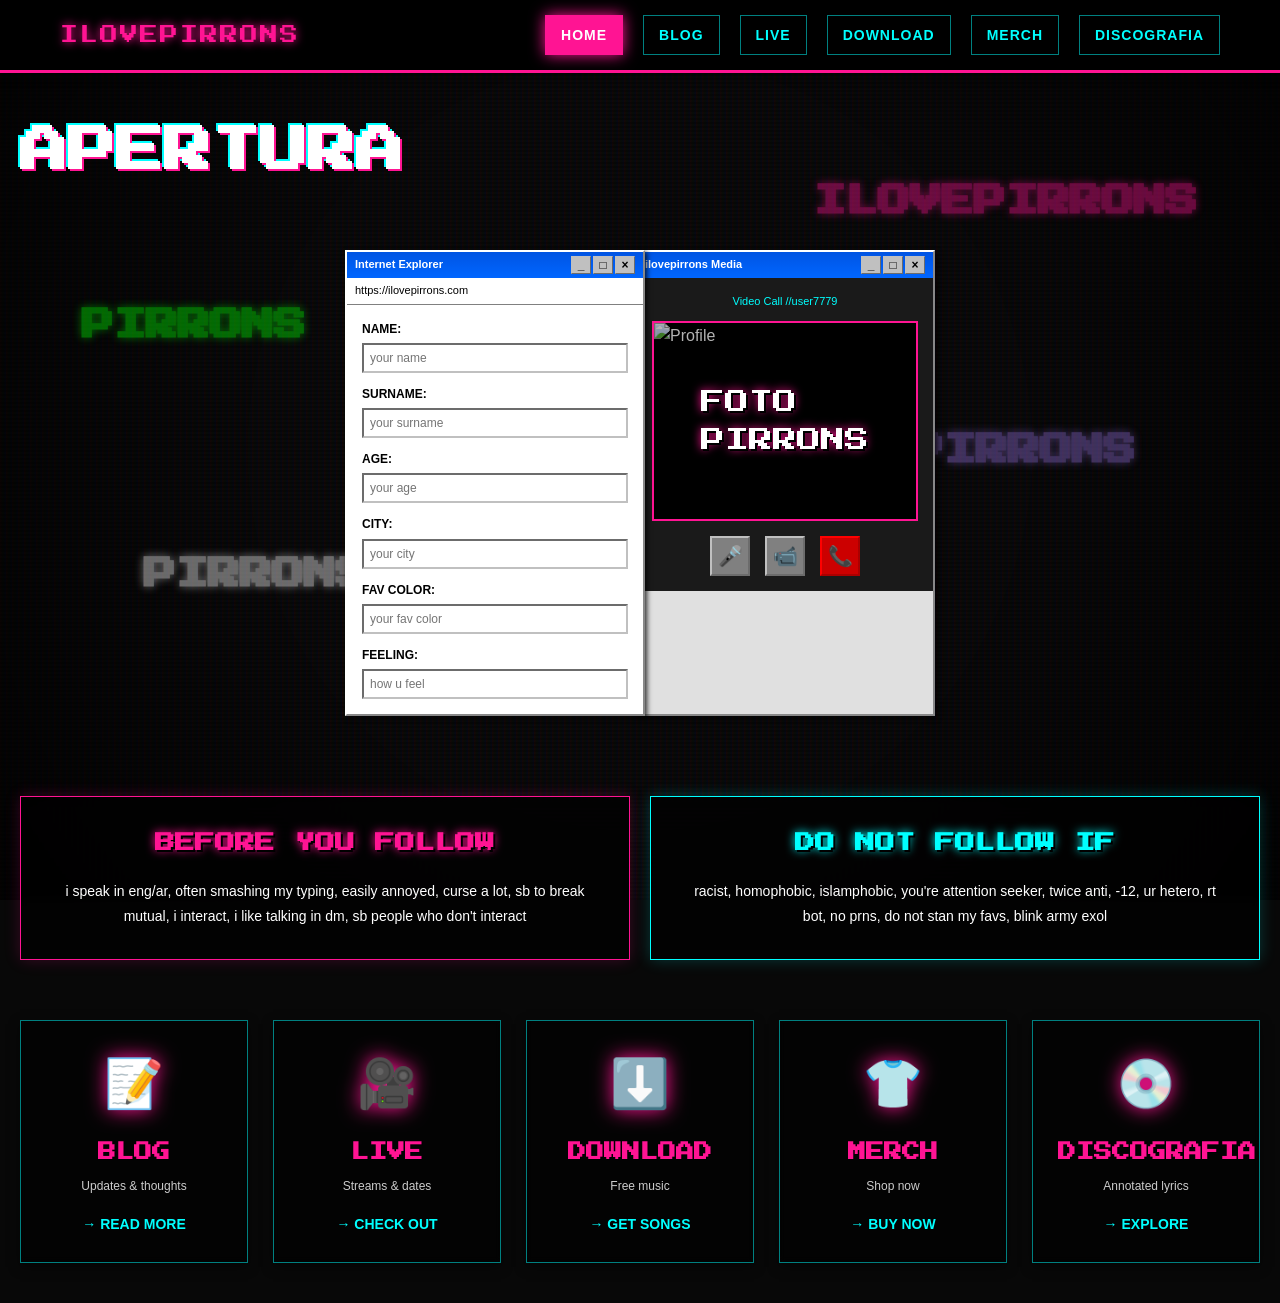
==== index.html @ 8b0a594a "Add files via upload" ====
<!DOCTYPE html>
<html lang="it">
<head>
    <meta charset="UTF-8">
    <meta name="viewport" content="width=device-width, initial-scale=1.0">
    <title>ILOVEPIRRONS - Home</title>
    <link rel="stylesheet" href="styles/global.css">
    <link rel="stylesheet" href="styles/home.css">
</head>
<body>
    <!-- Navigation -->
    <nav class="main-nav">
        <div class="nav-container">
            <a href="index.html" class="nav-logo">ILOVEPIRRONS</a>
            <div class="nav-links">
                <a href="index.html" class="nav-link active">HOME</a>
                <a href="blog.html" class="nav-link">BLOG</a>
                <a href="live.html" class="nav-link">LIVE</a>
                <a href="download.html" class="nav-link">DOWNLOAD</a>
                <a href="merch.html" class="nav-link">MERCH</a>
                <a href="discografia.html" class="nav-link">DISCOGRAFIA</a>
            </div>
        </div>
    </nav>

    <!-- Hero Section -->
    <main class="home-container">
        <section class="hero-section">
            <div class="hero-title">
                <h1 class="glitch-text">APERTURA</h1>
            </div>

            <!-- Windows XP Style Popups -->
            <div class="windows-container">
                <!-- Internet Explorer Window -->
                <div class="xp-window" id="ie-window">
                    <div class="window-titlebar">
                        <span class="window-title">Internet Explorer</span>
                        <div class="window-controls">
                            <button class="window-btn minimize">_</button>
                            <button class="window-btn maximize">□</button>
                            <button class="window-btn close">×</button>
                        </div>
                    </div>
                    <div class="window-addressbar">
                        <span>https://ilovepirrons.com</span>
                    </div>
                    <div class="window-content">
                        <div class="form-fields">
                            <div class="form-field">
                                <label>NAME:</label>
                                <input type="text" placeholder="your name">
                            </div>
                            <div class="form-field">
                                <label>SURNAME:</label>
                                <input type="text" placeholder="your surname">
                            </div>
                            <div class="form-field">
                                <label>AGE:</label>
                                <input type="text" placeholder="your age">
                            </div>
                            <div class="form-field">
                                <label>CITY:</label>
                                <input type="text" placeholder="your city">
                            </div>
                            <div class="form-field">
                                <label>FAV COLOR:</label>
                                <input type="text" placeholder="your fav color">
                            </div>
                            <div class="form-field">
                                <label>FEELING:</label>
                                <input type="text" placeholder="how u feel">
                            </div>
                        </div>
                    </div>
                </div>

                <!-- Video Call Window -->
                <div class="xp-window" id="video-window">
                    <div class="window-titlebar">
                        <span class="window-title">ilovepirrons Media</span>
                        <div class="window-controls">
                            <button class="window-btn minimize">_</button>
                            <button class="window-btn maximize">□</button>
                            <button class="window-btn close">×</button>
                        </div>
                    </div>
                    <div class="window-content video-content">
                        <div class="video-subtitle">Video Call //user7779</div>
                        <div class="video-frame">
                            <img src="assets/common/custom arrow.png" alt="Profile" class="profile-img">
                            <div class="overlay-text">FOTO PIRRONS</div>
                        </div>
                        <div class="video-controls">
                            <button class="video-btn mic">🎤</button>
                            <button class="video-btn camera">📹</button>
                            <button class="video-btn hangup">📞</button>
                        </div>
                    </div>
                </div>
            </div>

            <!-- Scattered Text Elements -->
            <div class="scattered-text">
                <span class="text-element pink">ILOVEPIRRONS</span>
                <span class="text-element green">PIRRONS</span>
                <span class="text-element purple">MS PIRRONS</span>
                <span class="text-element white">PIRRONS</span>
            </div>
        </section>

        <!-- Follow Boxes Section -->
        <section class="follow-section">
            <div class="follow-box before">
                <h2 class="box-title">BEFORE YOU FOLLOW</h2>
                <p class="box-text">i speak in eng/ar, often smashing my typing, easily annoyed, curse a lot, sb to break mutual, i interact, i like talking in dm, sb people who don't interact</p>
            </div>
            <div class="follow-box dont">
                <h2 class="box-title">DO NOT FOLLOW IF</h2>
                <p class="box-text">racist, homophobic, islamphobic, you're attention seeker, twice anti, -12, ur hetero, rt bot, no prns, do not stan my favs, blink army exol</p>
            </div>
        </section>

        <!-- Quick Links Section -->
        <section class="quick-links">
            <div class="link-card">
                <div class="card-icon">📝</div>
                <h3>BLOG</h3>
                <p>Updates & thoughts</p>
                <a href="blog.html" class="card-link">→ READ MORE</a>
            </div>
            <div class="link-card">
                <div class="card-icon">🎥</div>
                <h3>LIVE</h3>
                <p>Streams & dates</p>
                <a href="live.html" class="card-link">→ CHECK OUT</a>
            </div>
            <div class="link-card">
                <div class="card-icon">⬇️</div>
                <h3>DOWNLOAD</h3>
                <p>Free music</p>
                <a href="download.html" class="card-link">→ GET SONGS</a>
            </div>
            <div class="link-card">
                <div class="card-icon">👕</div>
                <h3>MERCH</h3>
                <p>Shop now</p>
                <a href="merch.html" class="card-link">→ BUY NOW</a>
            </div>
            <div class="link-card">
                <div class="card-icon">💿</div>
                <h3>DISCOGRAFIA</h3>
                <p>Annotated lyrics</p>
                <a href="discografia.html" class="card-link">→ EXPLORE</a>
            </div>
        </section>
    </main>

    <!-- Global App Shell Scripts -->
    <script src="js/router.js"></script>
    <script src="js/windows.js"></script>
    
    <!-- Data Source (CORS-proof) -->
    <script src="js/data_discografia.js"></script>
    
    <!-- Page Logic (Preloaded for SPA) -->
    <script src="js/blog.js"></script>
    <script src="js/live.js"></script>
    <script src="js/download.js"></script>
    <script src="js/merch.js"></script>
    <script src="js/discografia.js"></script>
</body>
</html>
---- styles/global.css ----
/* ============================================
   Y2K / EARLY INTERNET GLOBAL STYLES
   ============================================ */

@import url('https://fonts.googleapis.com/css2?family=Press+Start+2P&family=VT323&display=swap');

:root {
    /* Y2K Color Palette */
    --pink: #ff00ff;
    --hot-pink: #ff1493;
    --light-blue: #00ffff;
    --teal: #008080;
    --black: #000000;
    --white: #ffffff;
    --purple: #9370db;
    --green: #00ff00;
    --yellow: #ffff00;
    
    /* Typography */
    --font-pixel: 'Press Start 2P', monospace;
    --font-bitmap: 'VT323', monospace;
    --font-sans: 'Arial', sans-serif;
}

* {
    margin: 0;
    padding: 0;
    box-sizing: border-box;
}

body {
    font-family: var(--font-sans);
    background: #080808;
    color: var(--white);
    line-height: 1.6;
    overflow-x: hidden;
}

/* CRT Scanline and Dark Vignette Effect */
body::before {
    content: '';
    position: fixed;
    top: 0;
    left: 0;
    width: 100%;
    height: 100%;
    background: 
        linear-gradient(rgba(18, 16, 16, 0) 50%, rgba(0, 0, 0, 0.25) 50%), 
        linear-gradient(90deg, rgba(255, 0, 0, 0.06), rgba(0, 255, 0, 0.02), rgba(0, 0, 255, 0.06));
    background-size: 100% 4px, 6px 100%;
    z-index: -1;
    pointer-events: none;
    will-change: transform;
}
body::after {
    content: '';
    position: fixed;
    top: 0;
    left: 0;
    width: 100vw;
    height: 100vh;
    background: radial-gradient(circle, transparent 50%, #000 120%);
    pointer-events: none;
    z-index: -1;
}

/* Navigation */
.main-nav {
    background: var(--black);
    border-bottom: 3px solid var(--hot-pink);
    padding: 15px 0;
    position: sticky;
    top: 0;
    z-index: 1000;
    box-shadow: 0 4px 8px rgba(0, 0, 0, 0.5);
}

.nav-container {
    max-width: 1200px;
    margin: 0 auto;
    display: flex;
    justify-content: space-between;
    align-items: center;
    padding: 0 20px;
}

.nav-logo {
    font-family: var(--font-pixel);
    font-size: 18px;
    color: var(--hot-pink);
    text-decoration: none;
    text-shadow: 
        0 0 10px var(--hot-pink),
        2px 2px 0 var(--black);
    letter-spacing: 2px;
}

.nav-links {
    display: flex;
    gap: 20px;
    flex-wrap: wrap;
}

.nav-link {
    color: var(--light-blue);
    text-decoration: none;
    font-weight: bold;
    font-size: 14px;
    padding: 8px 15px;
    border: 1px solid var(--teal);
    background: rgba(0, 0, 0, 0.5);
    transition: all 0.2s;
    text-transform: uppercase;
    letter-spacing: 1px;
}

.nav-link:hover {
    background: rgba(0, 255, 255, 0.1);
    color: var(--white);
    box-shadow: 
        0 0 10px rgba(0, 255, 255, 0.3),
        inset 0 0 5px rgba(0, 255, 255, 0.2);
    border-color: var(--light-blue);
    position: relative;
    z-index: 10;
}

.nav-link.active {
    background: var(--hot-pink);
    color: var(--white);
    border-color: var(--hot-pink);
    box-shadow: 0 0 15px var(--hot-pink);
}

/* Glitch Text Effect */
.glitch-text {
    font-family: var(--font-pixel);
    font-size: 48px;
    color: var(--white);
    text-shadow: 
        2px 2px 0 var(--hot-pink),
        -2px -2px 0 var(--light-blue);
    position: relative;
    transition: all 0.3s;
}

.glitch-text:hover {
    animation: glitch 0.3s infinite;
}

@keyframes glitch {
    0%, 100% {
        transform: translate(0);
        text-shadow: 3px 3px 0 var(--black), 0 0 20px var(--hot-pink), 0 0 40px var(--hot-pink);
    }
    20% {
        transform: translate(-3px, 3px);
        text-shadow: -3px -3px 0 var(--light-blue), 0 0 20px var(--light-blue);
        color: var(--white);
    }
    40% {
        transform: translate(-3px, -3px);
        text-shadow: 3px -3px 0 var(--green), 0 0 20px var(--green);
        color: var(--hot-pink);
    }
    60% {
        transform: translate(3px, 3px);
        text-shadow: -3px 3px 0 var(--yellow), 0 0 20px var(--yellow);
        color: var(--light-blue);
    }
    80% {
        transform: translate(3px, -3px);
        text-shadow: 3px 3px 0 var(--hot-pink), 0 0 20px var(--purple);
        color: var(--white);
    }
}

/* Windows XP Style */
.xp-window {
    background: #e0e0e0;
    border: 2px solid #ffffff;
    border-right-color: #888888;
    border-bottom-color: #888888;
    box-shadow: 2px 2px 5px rgba(0, 0, 0, 0.8);
    margin: 20px;
    min-width: 300px;
    position: relative;
}

.window-titlebar {
    background: linear-gradient(to bottom, #0054e3, #0066ff);
    color: var(--white);
    padding: 4px 8px;
    display: flex;
    justify-content: space-between;
    align-items: center;
    font-size: 11px;
    font-weight: bold;
    cursor: move;
}

.window-title {
    flex: 1;
}

.window-controls {
    display: flex;
    gap: 2px;
}

.window-btn {
    width: 20px;
    height: 18px;
    border: 1px outset #c0c0c0;
    background: #c0c0c0;
    cursor: pointer;
    font-size: 12px;
    font-weight: bold;
    color: var(--black);
    display: flex;
    align-items: center;
    justify-content: center;
}

.window-btn:active {
    border: 1px inset #c0c0c0;
}

.window-addressbar {
    background: var(--white);
    padding: 4px 8px;
    border-bottom: 1px solid #808080;
    font-size: 11px;
    color: var(--black);
}

.window-content {
    background: var(--white);
    padding: 15px;
    color: var(--black);
    min-height: 200px;
}

/* Buttons - Sleek Y2K Style */
.btn-y2k {
    background: transparent;
    border: 1px solid var(--hot-pink);
    color: var(--white);
    padding: 10px 20px;
    font-weight: bold;
    cursor: pointer;
    text-transform: uppercase;
    box-shadow: inset 0 0 10px rgba(255, 20, 147, 0.2);
    transition: all 0.2s;
}

.btn-y2k:hover {
    background: rgba(255, 20, 147, 0.15);
    box-shadow: 0 0 10px rgba(255, 20, 147, 0.4), inset 0 0 15px rgba(255, 20, 147, 0.3);
}

.btn-y2k:active {
    box-shadow: inset 0 2px 10px rgba(0, 0, 0, 0.8);
}

/* Scrollbar Y2K Style */
::-webkit-scrollbar {
    width: 16px;
}

::-webkit-scrollbar-track {
    background: var(--black);
    border: 2px solid var(--hot-pink);
}

::-webkit-scrollbar-thumb {
    background: linear-gradient(to bottom, var(--hot-pink), var(--purple));
    border: 2px outset var(--hot-pink);
}

::-webkit-scrollbar-thumb:hover {
    background: linear-gradient(to bottom, var(--light-blue), var(--hot-pink));
}

/* SPA Router Transitions */
.router-loading-overlay {
    position: fixed;
    top: 0;
    left: 0;
    width: 100%;
    height: 100%;
    background: #000;
    z-index: 10000;
    display: flex;
    align-items: center;
    justify-content: center;
    opacity: 0;
    pointer-events: none;
    transition: opacity 0.2s ease-in-out;
}

.router-loading-overlay.active {
    opacity: 1;
    pointer-events: all;
    animation: crt-power-on 0.4s forwards;
}

.router-loading-overlay.closing {
    animation: crt-power-off 0.4s forwards;
}

@keyframes crt-power-on {
    0% { transform: scaleY(0.005) scaleX(0); background: #fff; }
    50% { transform: scaleY(0.005) scaleX(1); background: #fff; }
    100% { transform: scaleY(1) scaleX(1); background: #000; }
}

@keyframes crt-power-off {
    0% { transform: scaleY(1) scaleX(1); background: #000; }
    50% { transform: scaleY(0.005) scaleX(1); background: #fff; }
    100% { transform: scaleY(0.005) scaleX(0); background: #fff; }
}

.loading-content {
    text-align: center;
    font-family: var(--font-pixel);
    color: var(--light-blue);
    text-shadow: 0 0 10px var(--light-blue);
}

.loading-bar-mini {
    width: 200px;
    height: 10px;
    border: 1px solid var(--light-blue);
    margin-top: 20px;
    padding: 2px;
}

.loading-bar-fill-mini {
    height: 100%;
    background: var(--light-blue);
    width: 0%;
    animation: loading-fill 0.4s linear forwards;
}

@keyframes loading-fill {
    to { width: 100%; }
}

main {
    transition: filter 0.3s ease, transform 0.3s ease, opacity 0.3s ease;
}

main.loading {
    filter: blur(10px) brightness(2);
    transform: scale(0.95);
    opacity: 0;
}

/* Responsive */
@media (max-width: 768px) {
    .nav-container {
        flex-direction: column;
        gap: 15px;
        padding: 0 10px;
    }
    
    .nav-links {
        justify-content: center;
        gap: 8px;
        width: 100%;
    }

    .nav-link {
        font-size: 12px;
        padding: 6px 10px;
        flex: 1 1 auto;
        text-align: center;
    }
    
    .glitch-text {
        font-size: clamp(24px, 8vw, 48px);
    }

    .xp-window {
        min-width: unset;
        width: 95vw;
        max-width: 100%;
        margin: 10px auto;
        box-sizing: border-box;
    }
}

@media (max-width: 480px) {
    .nav-links {
        display: grid;
        grid-template-columns: repeat(3, 1fr);
        gap: 5px;
    }
    .nav-link {
        font-size: 10px;
        padding: 5px;
    }
}
---- styles/home.css ----
/* ============================================
   HOME PAGE SPECIFIC STYLES
   ============================================ */

.home-container {
    max-width: 1400px;
    margin: 0 auto;
    padding: 40px 20px;
}

/* Hero Section */
.hero-section {
    position: relative;
    min-height: 500px;
    margin-bottom: 60px;
}

.hero-title {
    text-align: left;
    margin-bottom: 40px;
}

/* Windows Container */
.windows-container {
    display: flex;
    flex-wrap: wrap;
    gap: 20px;
    justify-content: center;
    position: relative;
    z-index: 10;
}

#ie-window {
    z-index: 2;
}

#video-window {
    z-index: 1;
    margin-left: -50px;
}

/* Form Fields */
.form-fields {
    display: flex;
    flex-direction: column;
    gap: 12px;
}

.form-field {
    display: flex;
    flex-direction: column;
    gap: 4px;
}

.form-field label {
    font-weight: bold;
    font-size: 12px;
    color: var(--black);
    text-transform: uppercase;
}

.form-field input {
    padding: 6px;
    border: 2px inset #c0c0c0;
    background: var(--white);
    font-family: var(--font-sans);
    font-size: 12px;
}

.form-field input:focus {
    outline: 2px solid var(--hot-pink);
    border-color: var(--hot-pink);
}

/* Video Window */
.video-content {
    background: #1a1a1a;
    color: var(--white);
}

.video-subtitle {
    font-size: 11px;
    color: var(--light-blue);
    margin-bottom: 10px;
    text-align: center;
}

.video-frame {
    position: relative;
    width: 100%;
    height: 200px;
    background: var(--black);
    border: 2px solid var(--hot-pink);
    display: flex;
    align-items: center;
    justify-content: center;
    margin-bottom: 15px;
    overflow: hidden;
}

.profile-img {
    width: 100%;
    height: 100%;
    object-fit: cover;
    opacity: 0.7;
}

.overlay-text {
    position: absolute;
    top: 50%;
    left: 50%;
    transform: translate(-50%, -50%);
    font-family: var(--font-pixel);
    font-size: 24px;
    color: var(--white);
    text-shadow: 
        2px 2px 0 var(--black),
        0 0 10px var(--hot-pink);
    z-index: 2;
}

.video-controls {
    display: flex;
    justify-content: center;
    gap: 15px;
}

.video-btn {
    width: 40px;
    height: 40px;
    border: 2px outset #c0c0c0;
    background: #808080;
    cursor: pointer;
    font-size: 20px;
    display: flex;
    align-items: center;
    justify-content: center;
    transition: all 0.2s;
}

.video-btn:hover {
    background: #a0a0a0;
    border-color: var(--light-blue);
}

.video-btn.hangup {
    background: #cc0000;
    border-color: #ff0000;
}

.video-btn.hangup:hover {
    background: #ff0000;
}

/* Scattered Text */
.scattered-text {
    position: absolute;
    width: 100%;
    height: 100%;
    top: 0;
    left: 0;
    pointer-events: none;
    z-index: 1;
}

.text-element {
    position: absolute;
    font-family: var(--font-pixel);
    font-size: 32px;
    font-weight: bold;
    color: transparent;
    -webkit-text-stroke: 1px currentColor;
    opacity: 0.4;
    filter: drop-shadow(0 0 5px currentColor);
    animation: float 5s ease-in-out infinite;
}

.text-element.pink {
    color: var(--hot-pink);
    top: 10%;
    right: 5%;
    animation-delay: 0s;
}

.text-element.green {
    color: var(--green);
    top: 30%;
    left: 5%;
    animation-delay: 0.5s;
}

.text-element.purple {
    color: var(--purple);
    top: 50%;
    right: 10%;
    animation-delay: 1s;
}

.text-element.white {
    color: var(--white);
    top: 70%;
    left: 10%;
    animation-delay: 1.5s;
}

@keyframes float {
    0%, 100% {
        transform: translateY(0) rotate(0deg) scale(1);
    }
    33% {
        transform: translateY(-30px) rotate(15deg) scale(1.1);
    }
    66% {
        transform: translateY(20px) rotate(-10deg) scale(0.9);
    }
}

/* Follow Section */
.follow-section {
    display: grid;
    grid-template-columns: 1fr 1fr;
    gap: 20px;
    margin: 60px 0;
}

.follow-box {
    background: rgba(0, 0, 0, 0.7);
    border: 1px solid var(--hot-pink);
    padding: 30px;
    box-shadow: 0 0 15px rgba(255, 20, 147, 0.2);
    backdrop-filter: blur(5px);
}

.box-title {
    font-family: var(--font-pixel);
    font-size: 20px;
    color: var(--hot-pink);
    margin-bottom: 20px;
    text-shadow: 
        2px 2px 0 var(--black),
        0 0 10px var(--hot-pink);
    text-align: center;
}

.box-text {
    font-size: 14px;
    line-height: 1.8;
    color: var(--white);
    text-align: center;
}

.follow-box.dont {
    border-color: var(--light-blue);
    box-shadow: 0 0 15px rgba(0, 255, 255, 0.2);
}

.follow-box.dont .box-title {
    color: var(--light-blue);
    text-shadow: 
        2px 2px 0 var(--black),
        0 0 10px var(--light-blue);
}

/* Quick Links */
.quick-links {
    display: grid;
    grid-template-columns: repeat(auto-fit, minmax(200px, 1fr));
    gap: 25px;
    margin-top: 60px;
}

.link-card {
    background: rgba(0, 0, 0, 0.6);
    border: 1px solid var(--teal);
    padding: 25px;
    text-align: center;
    transition: all 0.3s;
    box-shadow: 0 4px 10px rgba(0, 0, 0, 0.5);
    backdrop-filter: blur(3px);
}

.link-card:hover {
    transform: translateY(-5px);
    border-color: var(--light-blue);
    box-shadow: 
        0 0 25px var(--light-blue),
        4px 4px 12px rgba(0, 0, 0, 0.5),
        inset 0 0 20px rgba(0, 255, 255, 0.2);
}

.card-icon {
    font-size: 48px;
    margin-bottom: 15px;
    filter: drop-shadow(0 0 10px var(--hot-pink));
}

.link-card h3 {
    font-family: var(--font-pixel);
    font-size: 18px;
    color: var(--hot-pink);
    margin-bottom: 10px;
    text-shadow: 1px 1px 0 var(--black);
}

.link-card p {
    font-size: 12px;
    color: var(--white);
    margin-bottom: 15px;
    opacity: 0.8;
}

.card-link {
    display: inline-block;
    color: var(--light-blue);
    text-decoration: none;
    font-weight: bold;
    font-size: 14px;
    text-transform: uppercase;
    transition: all 0.2s;
}

.card-link:hover {
    color: var(--hot-pink);
    text-shadow: 0 0 10px var(--hot-pink);
    transform: translateX(5px);
}

/* Responsive */
@media (max-width: 768px) {
    .home-container {
        padding: 20px 10px;
        max-width: 100vw;
    }
    
    .follow-section {
        grid-template-columns: 1fr;
        gap: 15px;
    }
    
    #video-window {
        margin-left: 0;
        margin-top: 20px;
    }
    
    .windows-container {
        flex-direction: column;
        align-items: center;
        width: 100%;
        margin: 0;
    }
    
    .quick-links {
        grid-template-columns: 1fr;
        gap: 15px;
    }
    
    /* Riduce/abbassa l'opacità dei testi sparsi per evitare che blocchino la lettura */
    .scattered-text {
        opacity: 0.15;
    }
    
    .text-element {
        font-size: clamp(12px, 4vw, 20px);
    }
    
    .text-element.pink { top: 5%; right: 2%; }
    .text-element.green { top: 25%; left: 2%; }
    .text-element.purple { top: 80%; right: 5%; }
    .text-element.white { display: none; } /* Nasconde uno per ridurre il casino */
}
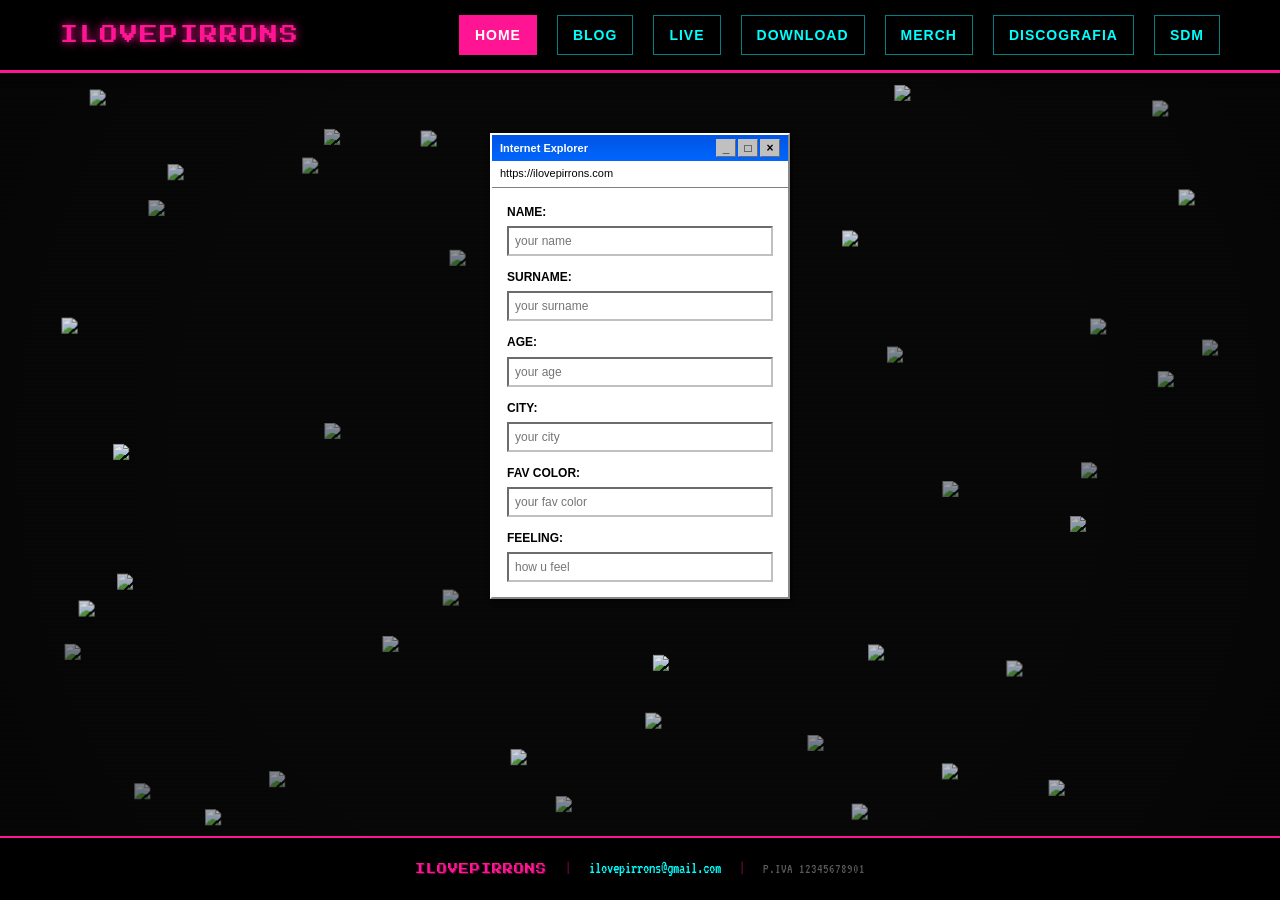
==== commit 832c8539: "release: sito completo con gioco, discografia, live, merch, blog" ====
--- a/index.html
+++ b/index.html
@@ -19,21 +19,27 @@
                 <a href="download.html" class="nav-link">DOWNLOAD</a>
                 <a href="merch.html" class="nav-link">MERCH</a>
                 <a href="discografia.html" class="nav-link">DISCOGRAFIA</a>
+                <a href="gioco.html" class="nav-link" data-no-router>SDM</a>
             </div>
         </div>
     </nav>
 
     <!-- Hero Section -->
     <main class="home-container">
+
+        <!-- ONDE.mp4: sfondo fisso a tutta pagina -->
+        <div class="home-fullbg">
+            <video autoplay loop muted playsinline>
+                <source src="visual%20sito/ONDE.mp4" type="video/mp4">
+            </video>
+        </div>
+
         <section class="hero-section">
-            <div class="hero-title">
-                <h1 class="glitch-text">APERTURA</h1>
-            </div>
-
             <!-- Windows XP Style Popups -->
             <div class="windows-container">
                 <!-- Internet Explorer Window -->
                 <div class="xp-window" id="ie-window">
+                    <img src="visual%20sito/CRUXXX.gif" class="ie-cruxxx" alt="" draggable="false">
                     <div class="window-titlebar">
                         <span class="window-title">Internet Explorer</span>
                         <div class="window-controls">
@@ -75,29 +81,6 @@
                     </div>
                 </div>
 
-                <!-- Video Call Window -->
-                <div class="xp-window" id="video-window">
-                    <div class="window-titlebar">
-                        <span class="window-title">ilovepirrons Media</span>
-                        <div class="window-controls">
-                            <button class="window-btn minimize">_</button>
-                            <button class="window-btn maximize">□</button>
-                            <button class="window-btn close">×</button>
-                        </div>
-                    </div>
-                    <div class="window-content video-content">
-                        <div class="video-subtitle">Video Call //user7779</div>
-                        <div class="video-frame">
-                            <img src="assets/common/custom arrow.png" alt="Profile" class="profile-img">
-                            <div class="overlay-text">FOTO PIRRONS</div>
-                        </div>
-                        <div class="video-controls">
-                            <button class="video-btn mic">🎤</button>
-                            <button class="video-btn camera">📹</button>
-                            <button class="video-btn hangup">📞</button>
-                        </div>
-                    </div>
-                </div>
             </div>
 
             <!-- Scattered Text Elements -->
@@ -109,56 +92,23 @@
             </div>
         </section>
 
-        <!-- Follow Boxes Section -->
-        <section class="follow-section">
-            <div class="follow-box before">
-                <h2 class="box-title">BEFORE YOU FOLLOW</h2>
-                <p class="box-text">i speak in eng/ar, often smashing my typing, easily annoyed, curse a lot, sb to break mutual, i interact, i like talking in dm, sb people who don't interact</p>
-            </div>
-            <div class="follow-box dont">
-                <h2 class="box-title">DO NOT FOLLOW IF</h2>
-                <p class="box-text">racist, homophobic, islamphobic, you're attention seeker, twice anti, -12, ur hetero, rt bot, no prns, do not stan my favs, blink army exol</p>
-            </div>
-        </section>
+    </main>
 
-        <!-- Quick Links Section -->
-        <section class="quick-links">
-            <div class="link-card">
-                <div class="card-icon">📝</div>
-                <h3>BLOG</h3>
-                <p>Updates & thoughts</p>
-                <a href="blog.html" class="card-link">→ READ MORE</a>
-            </div>
-            <div class="link-card">
-                <div class="card-icon">🎥</div>
-                <h3>LIVE</h3>
-                <p>Streams & dates</p>
-                <a href="live.html" class="card-link">→ CHECK OUT</a>
-            </div>
-            <div class="link-card">
-                <div class="card-icon">⬇️</div>
-                <h3>DOWNLOAD</h3>
-                <p>Free music</p>
-                <a href="download.html" class="card-link">→ GET SONGS</a>
-            </div>
-            <div class="link-card">
-                <div class="card-icon">👕</div>
-                <h3>MERCH</h3>
-                <p>Shop now</p>
-                <a href="merch.html" class="card-link">→ BUY NOW</a>
-            </div>
-            <div class="link-card">
-                <div class="card-icon">💿</div>
-                <h3>DISCOGRAFIA</h3>
-                <p>Annotated lyrics</p>
-                <a href="discografia.html" class="card-link">→ EXPLORE</a>
-            </div>
-        </section>
-    </main>
+    <footer class="site-footer">
+        <div class="footer-inner">
+            <span class="footer-logo">ILOVEPIRRONS</span>
+            <span class="footer-sep">|</span>
+            <a href="mailto:ilovepirrons@gmail.com" class="footer-link">ilovepirrons@gmail.com</a>
+            <span class="footer-sep">|</span>
+            <span class="footer-piva">P.IVA 12345678901</span>
+        </div>
+    </footer>
 
     <!-- Global App Shell Scripts -->
     <script src="js/router.js"></script>
     <script src="js/windows.js"></script>
+    <script src="js/polpolpo.js"></script>
+    <script src="js/cruxxx.js"></script>
     
     <!-- Data Source (CORS-proof) -->
     <script src="js/data_discografia.js"></script>
--- a/styles/global.css
+++ b/styles/global.css
@@ -34,9 +34,16 @@
     color: var(--white);
     line-height: 1.6;
     overflow-x: hidden;
-}
-
-/* CRT Scanline and Dark Vignette Effect */
+    display: flex;
+    flex-direction: column;
+    min-height: 100vh;
+}
+
+body > main {
+    flex: 1;
+}
+
+/* CRT Scanline — tonato giù per non schiacciare il testo */
 body::before {
     content: '';
     position: fixed;
@@ -44,14 +51,12 @@
     left: 0;
     width: 100%;
     height: 100%;
-    background: 
-        linear-gradient(rgba(18, 16, 16, 0) 50%, rgba(0, 0, 0, 0.25) 50%), 
-        linear-gradient(90deg, rgba(255, 0, 0, 0.06), rgba(0, 255, 0, 0.02), rgba(0, 0, 255, 0.06));
-    background-size: 100% 4px, 6px 100%;
+    background: linear-gradient(rgba(0,0,0,0) 50%, rgba(0,0,0,0.10) 50%);
+    background-size: 100% 4px;
     z-index: -1;
     pointer-events: none;
-    will-change: transform;
-}
+}
+/* Vignette leggera */
 body::after {
     content: '';
     position: fixed;
@@ -59,7 +64,7 @@
     left: 0;
     width: 100vw;
     height: 100vh;
-    background: radial-gradient(circle, transparent 50%, #000 120%);
+    background: radial-gradient(circle, transparent 60%, rgba(0,0,0,0.45) 130%);
     pointer-events: none;
     z-index: -1;
 }
@@ -71,7 +76,7 @@
     padding: 15px 0;
     position: sticky;
     top: 0;
-    z-index: 1000;
+    z-index: 10002;
     box-shadow: 0 4px 8px rgba(0, 0, 0, 0.5);
 }
 
@@ -117,19 +122,13 @@
 .nav-link:hover {
     background: rgba(0, 255, 255, 0.1);
     color: var(--white);
-    box-shadow: 
-        0 0 10px rgba(0, 255, 255, 0.3),
-        inset 0 0 5px rgba(0, 255, 255, 0.2);
     border-color: var(--light-blue);
-    position: relative;
-    z-index: 10;
 }
 
 .nav-link.active {
     background: var(--hot-pink);
     color: var(--white);
     border-color: var(--hot-pink);
-    box-shadow: 0 0 15px var(--hot-pink);
 }
 
 /* Glitch Text Effect */
@@ -137,42 +136,20 @@
     font-family: var(--font-pixel);
     font-size: 48px;
     color: var(--white);
-    text-shadow: 
-        2px 2px 0 var(--hot-pink),
-        -2px -2px 0 var(--light-blue);
+    text-shadow: 2px 2px 0 var(--hot-pink);
     position: relative;
-    transition: all 0.3s;
 }
 
 .glitch-text:hover {
-    animation: glitch 0.3s infinite;
+    animation: glitch 0.4s steps(1) infinite;
 }
 
 @keyframes glitch {
-    0%, 100% {
-        transform: translate(0);
-        text-shadow: 3px 3px 0 var(--black), 0 0 20px var(--hot-pink), 0 0 40px var(--hot-pink);
-    }
-    20% {
-        transform: translate(-3px, 3px);
-        text-shadow: -3px -3px 0 var(--light-blue), 0 0 20px var(--light-blue);
-        color: var(--white);
-    }
-    40% {
-        transform: translate(-3px, -3px);
-        text-shadow: 3px -3px 0 var(--green), 0 0 20px var(--green);
-        color: var(--hot-pink);
-    }
-    60% {
-        transform: translate(3px, 3px);
-        text-shadow: -3px 3px 0 var(--yellow), 0 0 20px var(--yellow);
-        color: var(--light-blue);
-    }
-    80% {
-        transform: translate(3px, -3px);
-        text-shadow: 3px 3px 0 var(--hot-pink), 0 0 20px var(--purple);
-        color: var(--white);
-    }
+    0%   { transform: translate(0);          text-shadow: 2px 2px 0 var(--hot-pink); }
+    25%  { transform: translate(-2px, 1px);  text-shadow: 2px 2px 0 var(--light-blue); color: var(--hot-pink); }
+    50%  { transform: translate(2px, -1px);  text-shadow: -2px 2px 0 var(--green); }
+    75%  { transform: translate(-1px, 2px);  text-shadow: 2px -2px 0 var(--purple); color: var(--light-blue); }
+    100% { transform: translate(0);          text-shadow: 2px 2px 0 var(--hot-pink); color: var(--white); }
 }
 
 /* Windows XP Style */
@@ -287,8 +264,8 @@
     position: fixed;
     top: 0;
     left: 0;
-    width: 100%;
-    height: 100%;
+    width: 100vw;
+    height: 100vh;
     background: #000;
     z-index: 10000;
     display: flex;
@@ -296,58 +273,40 @@
     justify-content: center;
     opacity: 0;
     pointer-events: none;
-    transition: opacity 0.2s ease-in-out;
+    transition: opacity 0.35s ease-in-out;
 }
 
 .router-loading-overlay.active {
     opacity: 1;
     pointer-events: all;
-    animation: crt-power-on 0.4s forwards;
 }
 
 .router-loading-overlay.closing {
-    animation: crt-power-off 0.4s forwards;
-}
-
-@keyframes crt-power-on {
-    0% { transform: scaleY(0.005) scaleX(0); background: #fff; }
-    50% { transform: scaleY(0.005) scaleX(1); background: #fff; }
-    100% { transform: scaleY(1) scaleX(1); background: #000; }
-}
-
-@keyframes crt-power-off {
-    0% { transform: scaleY(1) scaleX(1); background: #000; }
-    50% { transform: scaleY(0.005) scaleX(1); background: #fff; }
-    100% { transform: scaleY(0.005) scaleX(0); background: #fff; }
+    opacity: 0;
 }
 
 .loading-content {
-    text-align: center;
-    font-family: var(--font-pixel);
-    color: var(--light-blue);
-    text-shadow: 0 0 10px var(--light-blue);
-}
-
-.loading-bar-mini {
-    width: 200px;
-    height: 10px;
-    border: 1px solid var(--light-blue);
-    margin-top: 20px;
-    padding: 2px;
-}
-
-.loading-bar-fill-mini {
-    height: 100%;
-    background: var(--light-blue);
-    width: 0%;
-    animation: loading-fill 0.4s linear forwards;
-}
-
-@keyframes loading-fill {
-    to { width: 100%; }
+    width: 100vw;
+    height: 100vh;
+    display: flex;
+    align-items: center;
+    justify-content: center;
+    overflow: hidden;
+}
+
+.loading-explosion-gif {
+    width: auto;
+    height: auto;
+    max-width: 100%;
+    max-height: 100%;
+    object-fit: contain;
+    pointer-events: none;
+    user-select: none;
 }
 
 main {
+    position: relative;
+    z-index: 10;            /* sopra polpo e farfalle (z-index 2) */
     transition: filter 0.3s ease, transform 0.3s ease, opacity 0.3s ease;
 }
 
@@ -357,29 +316,97 @@
     opacity: 0;
 }
 
+/* Hamburger Button */
+.nav-hamburger {
+    display: none;
+    flex-direction: column;
+    justify-content: center;
+    gap: 5px;
+    background: transparent;
+    border: 1px solid var(--hot-pink);
+    padding: 8px 10px;
+    cursor: pointer;
+    box-shadow: inset 0 0 8px rgba(255, 20, 147, 0.15);
+    transition: all 0.2s;
+}
+
+.nav-hamburger:hover {
+    background: rgba(255, 20, 147, 0.15);
+    box-shadow: 0 0 10px rgba(255, 20, 147, 0.4);
+}
+
+.nav-hamburger span {
+    display: block;
+    width: 22px;
+    height: 2px;
+    background: var(--hot-pink);
+    transition: all 0.25s ease;
+    transform-origin: center;
+}
+
+.nav-hamburger.open span:nth-child(1) {
+    transform: translateY(7px) rotate(45deg);
+}
+.nav-hamburger.open span:nth-child(2) {
+    opacity: 0;
+    transform: scaleX(0);
+}
+.nav-hamburger.open span:nth-child(3) {
+    transform: translateY(-7px) rotate(-45deg);
+}
+
 /* Responsive */
 @media (max-width: 768px) {
     .nav-container {
+        flex-direction: row;
+        justify-content: space-between;
+        align-items: center;
+        padding: 0 15px;
+        flex-wrap: wrap;
+    }
+
+    .nav-logo {
+        font-size: 14px;
+    }
+
+    .nav-hamburger {
+        display: flex;
+    }
+
+    .nav-links {
+        display: none;
         flex-direction: column;
-        gap: 15px;
-        padding: 0 10px;
-    }
-    
-    .nav-links {
-        justify-content: center;
-        gap: 8px;
         width: 100%;
+        gap: 0;
+        border-top: 1px solid rgba(255, 20, 147, 0.3);
+        margin-top: 10px;
+    }
+
+    .nav-links.open {
+        display: flex;
     }
 
     .nav-link {
         font-size: 12px;
-        padding: 6px 10px;
-        flex: 1 1 auto;
-        text-align: center;
-    }
-    
+        padding: 12px 15px;
+        border: none;
+        border-bottom: 1px solid rgba(0, 255, 255, 0.1);
+        background: rgba(0, 0, 0, 0.7);
+        text-align: left;
+        letter-spacing: 1px;
+    }
+
+    .nav-link:last-child {
+        border-bottom: none;
+    }
+
+    .nav-link.active {
+        background: rgba(255, 20, 147, 0.2);
+        border-left: 3px solid var(--hot-pink);
+    }
+
     .glitch-text {
-        font-size: clamp(24px, 8vw, 48px);
+        font-size: clamp(22px, 7vw, 48px);
     }
 
     .xp-window {
@@ -392,14 +419,135 @@
 }
 
 @media (max-width: 480px) {
-    .nav-links {
-        display: grid;
-        grid-template-columns: repeat(3, 1fr);
-        gap: 5px;
-    }
-    .nav-link {
-        font-size: 10px;
-        padding: 5px;
-    }
-}
-
+    .nav-logo {
+        font-size: 12px;
+    }
+}
+
+/* ============================================
+   SITE FOOTER
+   ============================================ */
+
+.site-footer {
+    background: var(--black);
+    border-top: 2px solid var(--hot-pink);
+    padding: 18px 20px;
+    position: relative;
+    z-index: 10;
+}
+
+.footer-inner {
+    max-width: 1200px;
+    margin: 0 auto;
+    display: flex;
+    justify-content: center;
+    align-items: center;
+    gap: 18px;
+    flex-wrap: wrap;
+    font-family: var(--font-bitmap);
+    font-size: 16px;
+}
+
+.footer-logo {
+    font-family: var(--font-pixel);
+    font-size: 10px;
+    color: var(--hot-pink);
+    text-shadow: 1px 1px 0 rgba(255,20,147,0.4);
+    letter-spacing: 1px;
+}
+
+.footer-sep {
+    color: rgba(255, 20, 147, 0.35);
+}
+
+.footer-link {
+    color: var(--light-blue);
+    text-decoration: none;
+    transition: color 0.15s;
+}
+
+.footer-link:hover {
+    color: var(--hot-pink);
+}
+
+.footer-piva {
+    color: rgba(255, 255, 255, 0.35);
+    font-size: 14px;
+}
+
+@media (max-width: 480px) {
+    .footer-inner {
+        gap: 10px;
+        font-size: 14px;
+    }
+    .footer-logo {
+        font-size: 8px;
+    }
+}
+
+/* ============================================
+   POLPOLPO WANDERER + DECORAZIONI VISIVE
+   ============================================ */
+
+#polpolpo-wanderer {
+    position: fixed;
+    left: 0;
+    top: 0;
+    z-index: 500;
+    pointer-events: none;
+    user-select: none;
+    will-change: transform;
+    opacity: 0.88;
+}
+
+#polpolpo-wanderer img {
+    width: 340px;
+    height: auto;
+    display: block;
+    image-rendering: pixelated;
+    filter: drop-shadow(0 0 8px rgba(255, 20, 147, 0.3));
+}
+
+/* ---- Grafiche di pagina: scrollano con il contenuto ---- */
+.page-visual-bg {
+    position: absolute;
+    top: 0;
+    left: 50%;
+    transform: translateX(-50%);
+    width: min(72%, 680px);
+    pointer-events: none;
+    user-select: none;
+    z-index: 0;          /* sotto i contenuti che vengono dopo nel DOM */
+}
+
+.page-visual-bg img,
+.page-visual-bg video {
+    display: block;
+    width: 100%;
+    height: auto;
+    opacity: 0.14;
+}
+
+.page-visual-bg video {
+    opacity: 0.18;
+}
+
+/* Responsive polpolpo */
+@media (max-width: 768px) {
+    #polpolpo-wanderer img { width: 210px; }
+    #polpolpo-wanderer { opacity: 0.75; }
+
+    .page-visual-bg {
+        width: min(90%, 420px);
+    }
+}
+
+@media (max-width: 480px) {
+    #polpolpo-wanderer img { width: 150px; }
+    #polpolpo-wanderer { opacity: 0.65; }
+
+    .page-visual-bg {
+        width: 95%;
+    }
+}
+
--- a/styles/home.css
+++ b/styles/home.css
@@ -1,11 +1,46 @@
 /* ============================================
    HOME PAGE SPECIFIC STYLES
    ============================================ */
+
+/* ONDE.mp4: sfondo fisso a tutta pagina */
+.home-fullbg {
+    position: fixed;
+    top: 0;
+    left: 0;
+    width: 100vw;
+    height: 100vh;
+    z-index: 1;
+    pointer-events: none;
+    overflow: hidden;
+}
+
+.home-fullbg video {
+    width: 100%;
+    height: 100%;
+    object-fit: cover;
+    opacity: 0.30;
+}
 
 .home-container {
     max-width: 1400px;
     margin: 0 auto;
     padding: 40px 20px;
+    overflow: hidden;
+}
+
+/* CRUXXX.gif attaccata alla box IE */
+#ie-window {
+    position: relative;
+}
+
+.ie-cruxxx {
+    position: absolute;
+    top: -70px;
+    right: -40px;
+    width: 130px;
+    pointer-events: none;
+    z-index: 5;
+    image-rendering: pixelated;
 }
 
 /* Hero Section */
@@ -152,67 +187,9 @@
     background: #ff0000;
 }
 
-/* Scattered Text */
+/* Scattered Text — nascosti, non interferiscono con il contenuto */
 .scattered-text {
-    position: absolute;
-    width: 100%;
-    height: 100%;
-    top: 0;
-    left: 0;
-    pointer-events: none;
-    z-index: 1;
-}
-
-.text-element {
-    position: absolute;
-    font-family: var(--font-pixel);
-    font-size: 32px;
-    font-weight: bold;
-    color: transparent;
-    -webkit-text-stroke: 1px currentColor;
-    opacity: 0.4;
-    filter: drop-shadow(0 0 5px currentColor);
-    animation: float 5s ease-in-out infinite;
-}
-
-.text-element.pink {
-    color: var(--hot-pink);
-    top: 10%;
-    right: 5%;
-    animation-delay: 0s;
-}
-
-.text-element.green {
-    color: var(--green);
-    top: 30%;
-    left: 5%;
-    animation-delay: 0.5s;
-}
-
-.text-element.purple {
-    color: var(--purple);
-    top: 50%;
-    right: 10%;
-    animation-delay: 1s;
-}
-
-.text-element.white {
-    color: var(--white);
-    top: 70%;
-    left: 10%;
-    animation-delay: 1.5s;
-}
-
-@keyframes float {
-    0%, 100% {
-        transform: translateY(0) rotate(0deg) scale(1);
-    }
-    33% {
-        transform: translateY(-30px) rotate(15deg) scale(1.1);
-    }
-    66% {
-        transform: translateY(20px) rotate(-10deg) scale(0.9);
-    }
+    display: none;
 }
 
 /* Follow Section */
@@ -224,11 +201,10 @@
 }
 
 .follow-box {
-    background: rgba(0, 0, 0, 0.7);
+    background: rgba(0, 0, 0, 0.75);
     border: 1px solid var(--hot-pink);
     padding: 30px;
-    box-shadow: 0 0 15px rgba(255, 20, 147, 0.2);
-    backdrop-filter: blur(5px);
+    backdrop-filter: blur(4px);
 }
 
 .box-title {
@@ -270,22 +246,16 @@
 }
 
 .link-card {
-    background: rgba(0, 0, 0, 0.6);
+    background: rgba(0, 0, 0, 0.75);
     border: 1px solid var(--teal);
     padding: 25px;
     text-align: center;
-    transition: all 0.3s;
-    box-shadow: 0 4px 10px rgba(0, 0, 0, 0.5);
-    backdrop-filter: blur(3px);
+    transition: border-color 0.2s, transform 0.2s;
 }
 
 .link-card:hover {
-    transform: translateY(-5px);
+    transform: translateY(-4px);
     border-color: var(--light-blue);
-    box-shadow: 
-        0 0 25px var(--light-blue),
-        4px 4px 12px rgba(0, 0, 0, 0.5),
-        inset 0 0 20px rgba(0, 255, 255, 0.2);
 }
 
 .card-icon {
@@ -331,41 +301,80 @@
         padding: 20px 10px;
         max-width: 100vw;
     }
-    
+
+    .hero-section {
+        min-height: unset;
+        margin-bottom: 30px;
+    }
+
     .follow-section {
         grid-template-columns: 1fr;
         gap: 15px;
-    }
-    
+        margin: 30px 0;
+    }
+
+    .follow-box {
+        padding: 18px;
+    }
+
+    .box-title {
+        font-size: clamp(13px, 4vw, 20px);
+        margin-bottom: 12px;
+    }
+
+    .box-text {
+        font-size: 13px;
+    }
+
     #video-window {
         margin-left: 0;
         margin-top: 20px;
     }
-    
+
     .windows-container {
         flex-direction: column;
         align-items: center;
         width: 100%;
         margin: 0;
     }
-    
+
+    .quick-links {
+        grid-template-columns: repeat(2, 1fr);
+        gap: 12px;
+        margin-top: 30px;
+    }
+
+    .link-card {
+        padding: 16px 12px;
+    }
+
+    .card-icon {
+        font-size: 32px;
+        margin-bottom: 8px;
+    }
+
+    .link-card h3 {
+        font-size: 13px;
+    }
+
+    /* Riduce testi sparsi per non bloccare la lettura */
+    .scattered-text {
+        opacity: 0.12;
+    }
+
+    .text-element {
+        font-size: clamp(10px, 3.5vw, 18px);
+    }
+
+    .text-element.pink  { top: 5%;  right: 2%; }
+    .text-element.green { top: 25%; left: 2%; }
+    .text-element.purple { top: 80%; right: 5%; }
+    .text-element.white { display: none; }
+}
+
+@media (max-width: 480px) {
     .quick-links {
         grid-template-columns: 1fr;
-        gap: 15px;
-    }
-    
-    /* Riduce/abbassa l'opacità dei testi sparsi per evitare che blocchino la lettura */
-    .scattered-text {
-        opacity: 0.15;
-    }
-    
-    .text-element {
-        font-size: clamp(12px, 4vw, 20px);
-    }
-    
-    .text-element.pink { top: 5%; right: 2%; }
-    .text-element.green { top: 25%; left: 2%; }
-    .text-element.purple { top: 80%; right: 5%; }
-    .text-element.white { display: none; } /* Nasconde uno per ridurre il casino */
-}
-
+    }
+}
+
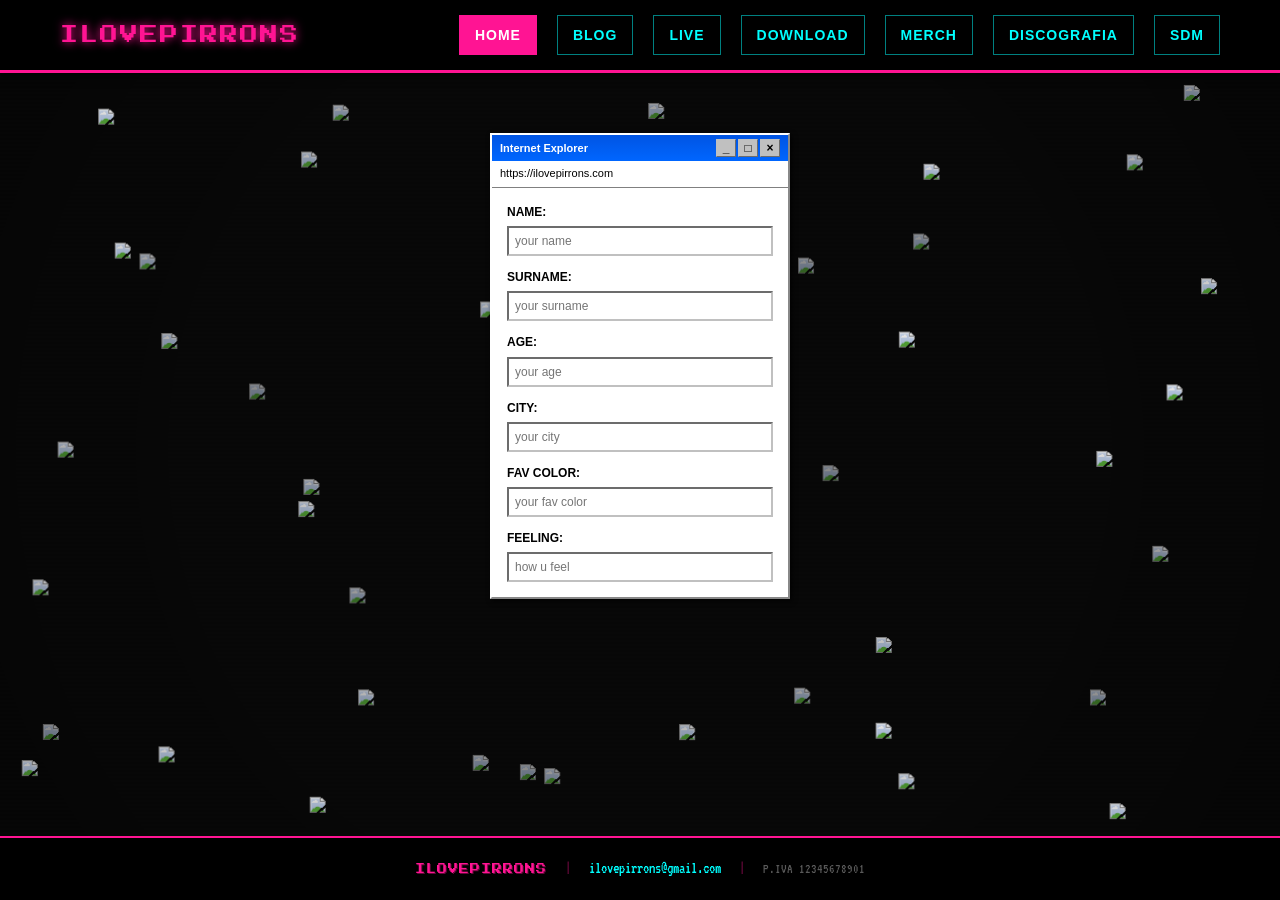
==== commit 8d1ed706: "fix: sfondi SPA, memory leak, XSS, event delegation, prefers-reduced-motion" ====
--- a/index.html
+++ b/index.html
@@ -3,10 +3,15 @@
 <head>
     <meta charset="UTF-8">
     <meta name="viewport" content="width=device-width, initial-scale=1.0">
-    <title>ILOVEPIRRONS - Home</title>
     <link rel="stylesheet" href="styles/global.css">
     <link rel="stylesheet" href="styles/home.css">
-</head>
+    <link rel="stylesheet" href="styles/blog.css">
+    <link rel="stylesheet" href="styles/live.css">
+    <link rel="stylesheet" href="styles/download.css">
+    <link rel="stylesheet" href="styles/merch.css">
+    <link rel="stylesheet" href="styles/discografia.css">
+    <link rel="stylesheet" href="styles/gioco.css">
+    <title>ILOVEPIRRONS - Home</title></head>
 <body>
     <!-- Navigation -->
     <nav class="main-nav">
@@ -25,14 +30,12 @@
     </nav>
 
     <!-- Hero Section -->
+    <div id="page-bg" class="home-fullbg">
+        <video autoplay loop muted playsinline>
+            <source src="visual%20sito/ONDE.mp4" type="video/mp4">
+        </video>
+    </div>
     <main class="home-container">
-
-        <!-- ONDE.mp4: sfondo fisso a tutta pagina -->
-        <div class="home-fullbg">
-            <video autoplay loop muted playsinline>
-                <source src="visual%20sito/ONDE.mp4" type="video/mp4">
-            </video>
-        </div>
 
         <section class="hero-section">
             <!-- Windows XP Style Popups -->
--- a/styles/global.css
+++ b/styles/global.css
@@ -152,6 +152,11 @@
     100% { transform: translate(0);          text-shadow: 2px 2px 0 var(--hot-pink); color: var(--white); }
 }
 
+@media (prefers-reduced-motion: reduce) {
+    .glitch-text:hover { animation: none; }
+    * { transition-duration: 0.01ms !important; animation-duration: 0.01ms !important; }
+}
+
 /* Windows XP Style */
 .xp-window {
     background: #e0e0e0;
@@ -288,31 +293,23 @@
 .loading-content {
     width: 100vw;
     height: 100vh;
-    display: flex;
-    align-items: center;
-    justify-content: center;
     overflow: hidden;
 }
 
 .loading-explosion-gif {
-    width: auto;
-    height: auto;
-    max-width: 100%;
-    max-height: 100%;
-    object-fit: contain;
+    width: 100%;
+    height: 100%;
+    object-fit: cover;
     pointer-events: none;
     user-select: none;
 }
 
 main {
     position: relative;
-    z-index: 10;            /* sopra polpo e farfalle (z-index 2) */
-    transition: filter 0.3s ease, transform 0.3s ease, opacity 0.3s ease;
+    transition: opacity 0.3s ease;
 }
 
 main.loading {
-    filter: blur(10px) brightness(2);
-    transform: scale(0.95);
     opacity: 0;
 }
 
--- a/styles/blog.css
+++ b/styles/blog.css
@@ -0,0 +1,348 @@
+/* ============================================
+   BLOG PAGE STYLES
+   ============================================ */
+
+/* PRESSIONE.gif: sfondo fisso a tutta pagina */
+.blog-fullbg {
+    position: fixed;
+    top: 0;
+    left: 0;
+    width: 100vw;
+    height: 100vh;
+    z-index: 1;
+    pointer-events: none;
+    overflow: hidden;
+}
+
+.blog-fullbg img {
+    width: 100%;
+    height: 100%;
+    object-fit: cover;
+    opacity: 0.30;
+}
+
+.blog-container {
+    max-width: 1000px;
+    margin: 0 auto;
+    padding: 40px 20px;
+    overflow: hidden;
+}
+
+.blog-header {
+    text-align: center;
+    margin-bottom: 50px;
+}
+
+.blog-subtitle {
+    font-size: 18px;
+    color: var(--light-blue);
+    margin-top: 10px;
+    text-transform: uppercase;
+    letter-spacing: 2px;
+}
+
+/* ── Hero PRESSIONE.gif ── */
+.blog-hero {
+    width: 100%;
+    max-width: 860px;
+    margin: 0 auto 50px;
+}
+
+.blog-hero-frame {
+    width: 100%;
+    aspect-ratio: 16 / 9;
+    border: 2px solid var(--hot-pink);
+    box-shadow:
+        0 0 20px rgba(255, 20, 147, 0.4),
+        inset 0 0 20px rgba(0, 0, 0, 0.5);
+    overflow: hidden;
+    position: relative;
+}
+
+.blog-hero-frame img {
+    width: 100%;
+    height: 100%;
+    object-fit: cover;
+    display: block;
+}
+
+/* scanline overlay */
+.blog-hero-frame::after {
+    content: '';
+    position: absolute;
+    inset: 0;
+    background: repeating-linear-gradient(
+        0deg, transparent, transparent 2px,
+        rgba(0,0,0,0.10) 2px, rgba(0,0,0,0.10) 4px
+    );
+    pointer-events: none;
+}
+
+.blog-feed {
+    display: flex;
+    flex-direction: column;
+    gap: 0;
+    border: 2px solid var(--hot-pink);
+    box-shadow: 4px 4px 0 var(--hot-pink);
+}
+
+/* ── Y2K Blog Entry (LiveJournal / Xanga style) ── */
+.blog-post {
+    background: #040404;
+    border-bottom: 2px solid rgba(255, 20, 147, 0.35);
+    display: flex;
+    overflow: hidden;
+}
+
+.blog-post:last-child {
+    border-bottom: none;
+}
+
+/* Left: user sidebar */
+.post-sidebar {
+    width: 110px;
+    min-width: 110px;
+    background: rgba(255, 20, 147, 0.05);
+    border-right: 1px solid rgba(255, 20, 147, 0.4);
+    padding: 14px 8px;
+    display: flex;
+    flex-direction: column;
+    align-items: center;
+    gap: 7px;
+}
+
+.post-avatar-box {
+    width: 76px;
+    height: 76px;
+    border: 2px solid var(--hot-pink);
+    background: #0c0c0c;
+    display: flex;
+    align-items: center;
+    justify-content: center;
+    font-size: 34px;
+    overflow: hidden;
+    image-rendering: pixelated;
+    box-shadow: 0 0 8px rgba(255,20,147,0.3);
+}
+
+.post-username {
+    font-family: var(--font-pixel);
+    font-size: 7px;
+    color: var(--hot-pink);
+    text-align: center;
+    line-height: 1.7;
+}
+
+.post-online-status {
+    font-family: var(--font-bitmap);
+    font-size: 14px;
+    color: var(--green);
+    display: flex;
+    align-items: center;
+    gap: 4px;
+}
+
+.status-dot {
+    width: 6px;
+    height: 6px;
+    background: var(--green);
+    border-radius: 50%;
+    box-shadow: 0 0 5px var(--green);
+    animation: status-blink 2.2s infinite;
+}
+
+@keyframes status-blink {
+    0%, 100% { opacity: 1; }
+    50% { opacity: 0.2; }
+}
+
+.post-user-stats {
+    font-family: var(--font-bitmap);
+    font-size: 12px;
+    color: var(--light-blue);
+    text-align: center;
+    line-height: 1.6;
+    opacity: 0.75;
+}
+
+/* Right: main content */
+.post-main {
+    flex: 1;
+    display: flex;
+    flex-direction: column;
+    min-width: 0;
+}
+
+.post-header {
+    display: flex;
+    justify-content: space-between;
+    align-items: center;
+    padding: 9px 15px;
+    background: linear-gradient(to right, rgba(255,20,147,0.1), transparent);
+    border-bottom: 1px solid rgba(255, 20, 147, 0.3);
+    margin-bottom: 0;
+}
+
+.post-title {
+    font-family: var(--font-pixel);
+    font-size: 10px;
+    color: var(--white);
+    text-shadow: 1px 1px 0 var(--hot-pink);
+    text-transform: lowercase;
+}
+
+.post-date {
+    font-size: 13px;
+    color: var(--light-blue);
+    font-family: var(--font-bitmap);
+    white-space: nowrap;
+    flex-shrink: 0;
+    margin-left: 10px;
+}
+
+.post-metadata {
+    display: flex;
+    flex-wrap: wrap;
+    gap: 18px;
+    padding: 5px 15px;
+    background: rgba(0, 0, 0, 0.6);
+    border-bottom: 1px dashed rgba(0, 255, 255, 0.18);
+    font-family: var(--font-bitmap);
+    font-size: 15px;
+}
+
+.post-meta-field {
+    color: var(--light-blue);
+}
+
+.post-meta-field em {
+    color: var(--hot-pink);
+    font-style: normal;
+}
+
+.post-content {
+    padding: 14px 15px;
+    color: #dcdcdc;
+    line-height: 1.85;
+    font-size: 14px;
+}
+
+.post-image {
+    width: 100%;
+    max-width: 600px;
+    margin: 0 15px 12px;
+    border: 1px solid var(--hot-pink);
+    box-shadow: 0 0 12px rgba(255, 20, 147, 0.25);
+}
+
+.post-tags {
+    display: flex;
+    flex-wrap: wrap;
+    gap: 6px;
+    padding: 0 15px 10px;
+}
+
+.post-tag {
+    background: transparent;
+    color: rgba(255, 20, 147, 0.7);
+    padding: 1px 6px;
+    font-size: 11px;
+    font-family: var(--font-bitmap);
+    border: 1px solid rgba(255, 20, 147, 0.3);
+    transition: all 0.15s;
+}
+
+.post-tag::before { content: '#'; }
+
+.post-tag:hover {
+    background: rgba(255, 20, 147, 0.12);
+    color: var(--hot-pink);
+}
+
+.post-footer-bar {
+    display: flex;
+    flex-wrap: wrap;
+    gap: 14px;
+    padding: 7px 15px;
+    border-top: 1px dashed rgba(255, 20, 147, 0.3);
+    background: rgba(0, 0, 0, 0.45);
+}
+
+.post-btn {
+    background: none;
+    border: none;
+    color: var(--light-blue);
+    font-family: var(--font-bitmap);
+    font-size: 14px;
+    cursor: pointer;
+    padding: 0;
+    text-decoration: underline;
+    text-underline-offset: 2px;
+}
+
+.post-btn:hover {
+    color: var(--hot-pink);
+}
+
+/* Responsive */
+@media (max-width: 768px) {
+    .blog-container {
+        padding: 20px 10px;
+    }
+
+    .blog-header {
+        margin-bottom: 20px;
+    }
+
+    .blog-hero {
+        margin-bottom: 30px;
+    }
+}
+
+@media (max-width: 600px) {
+    .post-sidebar {
+        width: 70px;
+        min-width: 70px;
+        padding: 10px 5px;
+    }
+
+    .post-avatar-box {
+        width: 54px;
+        height: 54px;
+        font-size: 24px;
+    }
+
+    .post-username {
+        font-size: 6px;
+    }
+
+    .post-user-stats {
+        font-size: 10px;
+    }
+
+    .post-metadata {
+        gap: 10px;
+        font-size: 13px;
+        padding: 5px 10px;
+    }
+
+    .post-content {
+        padding: 12px 10px;
+        font-size: 13px;
+    }
+
+    .post-title {
+        font-size: 8px;
+    }
+
+    .post-footer-bar {
+        padding: 6px 10px;
+        gap: 10px;
+    }
+
+    .post-image {
+        margin: 0 10px 10px;
+        max-width: calc(100% - 20px);
+    }
+}
+
--- a/styles/live.css
+++ b/styles/live.css
@@ -0,0 +1,309 @@
+/* ============================================
+   LIVE PAGE STYLES
+   ============================================ */
+
+/* DJPIRRONS.mp4: sfondo fisso a tutta pagina */
+.live-fullbg {
+    position: fixed;
+    top: 0;
+    left: 0;
+    width: 100vw;
+    height: 100vh;
+    z-index: 1;
+    pointer-events: none;
+    overflow: hidden;
+}
+
+.live-fullbg video {
+    width: 100%;
+    height: 100%;
+    object-fit: cover;
+    opacity: 0.30;
+}
+
+.live-container {
+    max-width: 1200px;
+    margin: 0 auto;
+    padding: 40px 20px;
+    overflow: hidden;
+}
+
+.live-header {
+    text-align: center;
+    margin-bottom: 50px;
+}
+
+.live-subtitle {
+    font-size: 18px;
+    color: var(--light-blue);
+    margin-top: 10px;
+    text-transform: uppercase;
+    letter-spacing: 2px;
+}
+
+/* ── Hero DJPIRRONS.mp4 ── */
+.live-hero {
+    width: 100%;
+    max-width: 860px;
+    margin: 0 auto 50px;
+}
+
+.live-hero-frame {
+    width: 100%;
+    aspect-ratio: 16 / 9;
+    border: 2px solid var(--hot-pink);
+    box-shadow:
+        0 0 20px rgba(255, 20, 147, 0.4),
+        inset 0 0 20px rgba(0, 0, 0, 0.5);
+    overflow: hidden;
+    position: relative;
+}
+
+.live-hero-frame video {
+    width: 100%;
+    height: 100%;
+    object-fit: cover;
+    display: block;
+}
+
+/* scanline overlay */
+.live-hero-frame::after {
+    content: '';
+    position: absolute;
+    inset: 0;
+    background: repeating-linear-gradient(
+        0deg, transparent, transparent 2px,
+        rgba(0,0,0,0.10) 2px, rgba(0,0,0,0.10) 4px
+    );
+    pointer-events: none;
+}
+
+.section-title {
+    font-family: var(--font-pixel);
+    font-size: 24px;
+    color: var(--hot-pink);
+    margin: 40px 0 20px;
+    text-shadow: 2px 2px 0 var(--black);
+}
+
+/* Booking */
+.booking-section {
+    margin-bottom: 20px;
+}
+
+.booking-box {
+    background: rgba(0, 0, 0, 0.75);
+    border: 1px solid var(--hot-pink);
+    padding: 30px;
+    backdrop-filter: blur(4px);
+    box-shadow: 0 0 20px rgba(255, 20, 147, 0.15);
+    display: flex;
+    flex-direction: column;
+    gap: 14px;
+}
+
+.booking-text {
+    font-family: var(--font-bitmap);
+    font-size: 18px;
+    color: var(--white);
+    opacity: 0.85;
+}
+
+.booking-email {
+    font-family: var(--font-pixel);
+    font-size: 14px;
+    color: var(--light-blue);
+    text-decoration: none;
+    letter-spacing: 1px;
+    border-bottom: 1px solid var(--light-blue);
+    padding-bottom: 2px;
+    width: fit-content;
+    transition: color 0.2s, border-color 0.2s;
+}
+
+.booking-email:hover {
+    color: var(--hot-pink);
+    border-color: var(--hot-pink);
+}
+
+/* Live Stream */
+.live-stream-section {
+    margin-bottom: 60px;
+}
+
+.stream-container {
+    background: rgba(0, 0, 0, 0.8);
+    border: 1px solid var(--hot-pink);
+    padding: 20px;
+    box-shadow: 0 0 20px rgba(255, 20, 147, 0.2);
+    backdrop-filter: blur(5px);
+}
+
+.stream-placeholder {
+    width: 100%;
+    aspect-ratio: 16/9;
+    background: linear-gradient(135deg, var(--black), #1a1a1a);
+    border: 2px solid var(--light-blue);
+    position: relative;
+    display: flex;
+    align-items: center;
+    justify-content: center;
+}
+
+.stream-overlay {
+    text-align: center;
+}
+
+.stream-text {
+    display: block;
+    font-family: var(--font-pixel);
+    font-size: 32px;
+    color: var(--hot-pink);
+    text-shadow: 0 0 20px var(--hot-pink);
+    margin-bottom: 10px;
+}
+
+.stream-status {
+    display: block;
+    font-size: 18px;
+    color: var(--light-blue);
+    font-weight: bold;
+}
+
+/* Events Grid */
+.events-grid {
+    display: grid;
+    grid-template-columns: repeat(auto-fill, minmax(300px, 1fr));
+    gap: 25px;
+    margin-bottom: 40px;
+}
+
+.event-card {
+    background: rgba(0, 0, 0, 0.78);
+    border: 1px solid var(--hot-pink);
+    padding: 20px;
+    transition: border-color 0.2s, transform 0.2s;
+    position: relative;
+    backdrop-filter: blur(4px);
+}
+
+.event-card:hover {
+    transform: translateY(-4px);
+    border-color: var(--light-blue);
+}
+
+.event-card.upcoming {
+    border-color: var(--green);
+    box-shadow: 0 0 15px rgba(0, 255, 0, 0.2);
+}
+
+.event-card.upcoming::before {
+    content: 'UPCOMING';
+    position: absolute;
+    top: -10px;
+    right: 10px;
+    background: var(--green);
+    color: var(--black);
+    padding: 4px 10px;
+    font-size: 10px;
+    font-weight: bold;
+    border: 2px solid var(--green);
+}
+
+.event-date {
+    font-family: var(--font-pixel);
+    font-size: 16px;
+    color: var(--hot-pink);
+    margin-bottom: 10px;
+    text-shadow: 1px 1px 0 var(--black);
+}
+
+.event-title {
+    font-size: 20px;
+    color: var(--white);
+    margin-bottom: 10px;
+    font-weight: bold;
+}
+
+.event-location {
+    font-size: 14px;
+    color: var(--light-blue);
+    margin-bottom: 15px;
+}
+
+.event-description {
+    font-size: 13px;
+    color: var(--white);
+    line-height: 1.6;
+    margin-bottom: 15px;
+    opacity: 0.9;
+}
+
+.countdown {
+    font-family: var(--font-bitmap);
+    font-size: 18px;
+    color: var(--green);
+    text-align: center;
+    padding: 10px;
+    background: rgba(0, 255, 0, 0.1);
+    border: 1px solid var(--green);
+    margin-top: 15px;
+}
+
+.event-image {
+    width: 100%;
+    height: 200px;
+    object-fit: cover;
+    border: 1px solid var(--hot-pink);
+    margin-bottom: 15px;
+    filter: saturate(0.8) brightness(0.9);
+}
+
+/* Responsive */
+@media (max-width: 768px) {
+    .live-container {
+        padding: 20px 10px;
+    }
+
+    .live-header {
+        margin-bottom: 20px;
+    }
+
+    .live-hero {
+        margin-bottom: 30px;
+    }
+
+    .live-subtitle {
+        font-size: 14px;
+        letter-spacing: 1px;
+    }
+
+    .section-title {
+        font-size: clamp(16px, 5vw, 24px);
+        margin: 25px 0 15px;
+    }
+}
+
+@media (max-width: 600px) {
+    .events-grid {
+        grid-template-columns: 1fr;
+        gap: 15px;
+    }
+
+    .stream-text {
+        font-size: clamp(18px, 6vw, 24px);
+    }
+
+    .event-card {
+        padding: 15px;
+    }
+
+    .event-date {
+        font-size: 13px;
+    }
+
+    .event-title {
+        font-size: 16px;
+    }
+}
+
--- a/styles/download.css
+++ b/styles/download.css
@@ -0,0 +1,419 @@
+/* ============================================
+   DOWNLOAD PAGE STYLES
+   ============================================ */
+
+.download-container {
+    max-width: 1000px;
+    margin: 0 auto;
+    padding: 40px 20px;
+    overflow: hidden;
+    position: relative;
+    z-index: 2; /* stacking context sopra il video fisso */
+}
+
+/* DJLAMA.mp4: sfondo fisso a tutta pagina */
+.dl-fullbg {
+    position: fixed;
+    top: 0;
+    left: 0;
+    width: 100vw;
+    height: 100vh;
+    z-index: 1;
+    pointer-events: none;
+    overflow: hidden;
+}
+
+.dl-fullbg video {
+    width: 100%;
+    height: 100%;
+    object-fit: cover;
+    opacity: 0.30;
+}
+
+.download-header {
+    text-align: center;
+    margin-bottom: 50px;
+}
+
+.download-subtitle {
+    font-size: 18px;
+    color: var(--light-blue);
+    margin-top: 10px;
+    text-transform: uppercase;
+    letter-spacing: 2px;
+}
+
+.section-title {
+    font-family: var(--font-pixel);
+    font-size: 24px;
+    color: var(--hot-pink);
+    margin: 40px 0 20px;
+    text-shadow: 2px 2px 0 var(--black);
+}
+
+/* Old-School Media Player */
+.player-section {
+    margin-bottom: 50px;
+}
+
+.media-player {
+    background: #e0e0e0;
+    border: 1px solid #ffffff;
+    border-right-color: #888888;
+    border-bottom-color: #888888;
+    box-shadow: 5px 5px 15px rgba(0, 0, 0, 0.7);
+    max-width: 600px;
+    margin: 0 auto;
+    overflow: hidden;
+}
+
+.player-header {
+    background: linear-gradient(to bottom, #0054e3, #0066ff);
+    color: var(--white);
+    padding: 6px 10px;
+    display: flex;
+    justify-content: space-between;
+    align-items: center;
+    font-size: 11px;
+    font-weight: bold;
+}
+
+.player-title {
+    flex: 1;
+}
+
+.player-controls-mini {
+    display: flex;
+    gap: 2px;
+}
+
+.mini-btn {
+    width: 18px;
+    height: 16px;
+    border: 1px outset #c0c0c0;
+    background: #c0c0c0;
+    cursor: pointer;
+    font-size: 10px;
+    color: var(--black);
+}
+
+.player-body {
+    padding: 20px;
+    background: #1a1a1a;
+}
+
+.player-info {
+    text-align: center;
+    margin-bottom: 20px;
+    color: var(--white);
+}
+
+.now-playing {
+    display: block;
+    font-size: 11px;
+    color: var(--light-blue);
+    margin-bottom: 5px;
+}
+
+.now-playing-song {
+    font-size: 16px;
+    font-weight: bold;
+    color: var(--hot-pink);
+}
+
+.player-artist {
+    font-size: 14px;
+    color: var(--white);
+    opacity: 0.8;
+}
+
+.player-controls {
+    display: flex;
+    justify-content: center;
+    gap: 10px;
+    margin-bottom: 20px;
+}
+
+.player-btn {
+    width: 50px;
+    height: 50px;
+    border: 2px outset #808080;
+    background: #404040;
+    color: var(--white);
+    font-size: 20px;
+    cursor: pointer;
+    display: flex;
+    align-items: center;
+    justify-content: center;
+    transition: all 0.2s;
+}
+
+.player-btn:hover {
+    background: #505050;
+    border-color: var(--light-blue);
+}
+
+.play-btn {
+    background: var(--green);
+    border-color: var(--green);
+    width: 60px;
+    height: 60px;
+}
+
+.play-btn:hover {
+    background: #00cc00;
+}
+
+.player-progress {
+    margin-bottom: 20px;
+}
+
+.progress-bar {
+    width: 100%;
+    height: 8px;
+    background: #000;
+    border: 1px inset #808080;
+    margin-bottom: 8px;
+    position: relative;
+}
+
+.progress-fill {
+    height: 100%;
+    background: linear-gradient(to right, var(--hot-pink), var(--light-blue));
+    width: 0%;
+    transition: width 0.1s;
+}
+
+.progress-time {
+    text-align: center;
+    font-size: 11px;
+    color: var(--white);
+    font-family: var(--font-bitmap);
+}
+
+.player-equalizer {
+    display: flex;
+    justify-content: center;
+    gap: 4px;
+    height: 40px;
+    align-items: flex-end;
+}
+
+.eq-bar {
+    width: 8px;
+    background: var(--hot-pink);
+    animation: equalizer 1s ease-in-out infinite;
+    box-shadow: 0 0 5px var(--hot-pink);
+}
+
+.eq-bar:nth-child(1) { animation-delay: 0s; height: 20px; }
+.eq-bar:nth-child(2) { animation-delay: 0.1s; height: 30px; }
+.eq-bar:nth-child(3) { animation-delay: 0.2s; height: 25px; }
+.eq-bar:nth-child(4) { animation-delay: 0.3s; height: 35px; }
+.eq-bar:nth-child(5) { animation-delay: 0.4s; height: 15px; }
+
+@keyframes equalizer {
+    0%, 100% { transform: scaleY(1); }
+    50% { transform: scaleY(1.5); }
+}
+
+/* Songs List — Winamp/Y2K tracklist */
+.songs-section {
+    margin-top: 40px;
+}
+
+.songs-list {
+    display: flex;
+    flex-direction: column;
+    gap: 0;
+    border: 2px solid var(--hot-pink);
+    box-shadow: 4px 4px 0 var(--hot-pink);
+    background: #050505;
+}
+
+/* Tracklist header */
+.songs-list::before {
+    content: 'ILOVEPIRRONS MEDIA PLAYER — PLAYLIST';
+    display: block;
+    background: linear-gradient(to bottom, #0054e3, #0044bb);
+    color: #fff;
+    font-family: var(--font-sans);
+    font-size: 11px;
+    font-weight: bold;
+    padding: 5px 10px;
+    letter-spacing: 1px;
+}
+
+.song-item {
+    background: rgba(0, 0, 0, 0.6);
+    border-bottom: 1px solid rgba(255, 20, 147, 0.2);
+    padding: 10px 14px;
+    display: flex;
+    justify-content: space-between;
+    align-items: center;
+    transition: background 0.15s;
+    backdrop-filter: blur(4px);
+    gap: 12px;
+}
+
+.song-item:last-child {
+    border-bottom: none;
+}
+
+.song-item:hover {
+    background: rgba(255, 20, 147, 0.08);
+}
+
+.song-item.playing {
+    background: rgba(255, 20, 147, 0.14);
+    border-left: 3px solid var(--hot-pink);
+}
+
+.song-track-num {
+    font-family: var(--font-bitmap);
+    font-size: 16px;
+    color: rgba(255, 255, 255, 0.3);
+    width: 24px;
+    text-align: right;
+    flex-shrink: 0;
+}
+
+.song-item.playing .song-track-num {
+    color: var(--hot-pink);
+}
+
+.song-info {
+    flex: 1;
+    min-width: 0;
+}
+
+.song-title {
+    font-family: var(--font-bitmap);
+    font-size: 18px;
+    color: var(--white);
+    font-weight: normal;
+    margin-bottom: 0;
+    white-space: nowrap;
+    overflow: hidden;
+    text-overflow: ellipsis;
+}
+
+.song-item.playing .song-title {
+    color: var(--hot-pink);
+}
+
+.song-item.playing .song-title::before {
+    content: '▶ ';
+    color: var(--hot-pink);
+}
+
+.song-artist {
+    font-family: var(--font-bitmap);
+    font-size: 14px;
+    color: rgba(0, 255, 255, 0.6);
+}
+
+.song-duration {
+    font-family: var(--font-bitmap);
+    font-size: 16px;
+    color: rgba(255, 255, 255, 0.4);
+    flex-shrink: 0;
+}
+
+.song-actions {
+    display: flex;
+    gap: 6px;
+    flex-wrap: wrap;
+    flex-shrink: 0;
+}
+
+.song-action-btn {
+    padding: 5px 10px;
+    background: rgba(0, 0, 0, 0.7);
+    border: 1px solid rgba(255, 20, 147, 0.5);
+    color: var(--white);
+    font-size: 10px;
+    font-weight: bold;
+    cursor: pointer;
+    text-transform: uppercase;
+    letter-spacing: 0.5px;
+    transition: all 0.15s;
+    font-family: var(--font-sans);
+}
+
+.song-action-btn:hover {
+    background: var(--hot-pink);
+    border-color: var(--hot-pink);
+}
+
+.song-action-btn.download {
+    border-color: rgba(0, 255, 0, 0.5);
+    color: var(--green);
+}
+
+.song-action-btn.download:hover {
+    background: var(--green);
+    color: var(--black);
+}
+
+/* Responsive */
+@media (max-width: 768px) {
+    .download-container {
+        padding: 20px 10px;
+    }
+
+    .download-hero {
+        margin-bottom: 30px;
+    }
+
+    .media-player {
+        max-width: 100%;
+        width: 100%;
+    }
+
+    .player-controls {
+        gap: 6px;
+    }
+
+    .player-btn {
+        width: 42px;
+        height: 42px;
+        font-size: 16px;
+    }
+
+    .play-btn {
+        width: 52px;
+        height: 52px;
+    }
+}
+
+@media (max-width: 600px) {
+    .song-item {
+        flex-direction: column;
+        align-items: flex-start;
+        gap: 15px;
+    }
+
+    .song-actions {
+        width: 100%;
+        justify-content: stretch;
+        flex-wrap: wrap;
+    }
+
+    .song-action-btn {
+        flex: 1 1 auto;
+        min-width: 70px;
+        text-align: center;
+        font-size: 10px;
+        padding: 8px 6px;
+    }
+
+    .download-header .glitch-text {
+        font-size: clamp(16px, 5vw, 36px);
+    }
+
+    .player-body {
+        padding: 12px;
+    }
+}
+
--- a/styles/merch.css
+++ b/styles/merch.css
@@ -0,0 +1,365 @@
+/* ============================================
+   MERCH PAGE STYLES
+   ============================================ */
+
+.merch-container {
+    max-width: 1200px;
+    margin: 0 auto;
+    padding: 40px 20px;
+    overflow: hidden;
+    display: flex;
+    align-items: center;
+    justify-content: center;
+}
+
+.coming-soon-text {
+    font-size: clamp(28px, 8vw, 80px);
+    text-align: center;
+    line-height: 1.2;
+}
+
+/* CHARACTER.mp4: sfondo fisso a tutta pagina */
+.merch-fullbg {
+    position: fixed;
+    top: 0;
+    left: 0;
+    width: 100vw;
+    height: 100vh;
+    z-index: -1;
+    pointer-events: none;
+    overflow: hidden;
+}
+
+.merch-fullbg video {
+    width: 100%;
+    height: 100%;
+    object-fit: cover;
+    object-position: center top;
+    opacity: 0.28;
+}
+
+.merch-header {
+    text-align: center;
+    margin-bottom: 50px;
+}
+
+.merch-subtitle {
+    font-size: 18px;
+    color: var(--light-blue);
+    margin-top: 10px;
+    text-transform: uppercase;
+    letter-spacing: 2px;
+}
+
+.merch-grid {
+    display: grid;
+    grid-template-columns: repeat(auto-fill, minmax(250px, 1fr));
+    gap: 30px;
+    margin-bottom: 40px;
+}
+
+.merch-item {
+    background: rgba(0, 0, 0, 0.78);
+    border: 1px solid var(--teal);
+    padding: 20px;
+    text-align: center;
+    transition: border-color 0.2s, transform 0.2s;
+    backdrop-filter: blur(4px);
+}
+
+.merch-item:hover {
+    transform: translateY(-5px);
+    border-color: var(--light-blue);
+}
+
+.merch-image {
+    width: 100%;
+    height: 250px;
+    object-fit: cover;
+    border: 2px solid var(--hot-pink);
+    margin-bottom: 15px;
+    background: #1a1a1a;
+    transition: all 0.3s;
+}
+
+.merch-item:hover .merch-image {
+    border-color: var(--light-blue);
+}
+
+.merch-name {
+    font-family: var(--font-pixel);
+    font-size: 18px;
+    color: var(--hot-pink);
+    margin-bottom: 10px;
+    text-shadow: 1px 1px 0 var(--black);
+}
+
+.merch-price {
+    font-size: 24px;
+    color: var(--green);
+    font-weight: bold;
+    margin-bottom: 15px;
+    font-family: var(--font-bitmap);
+}
+
+.merch-description {
+    font-size: 12px;
+    color: var(--white);
+    opacity: 0.8;
+    margin-bottom: 15px;
+    line-height: 1.5;
+}
+
+.add-to-cart-btn {
+    width: 100%;
+    padding: 12px;
+    background: linear-gradient(to bottom, var(--hot-pink), #cc00cc);
+    border: 2px outset var(--hot-pink);
+    color: var(--white);
+    font-weight: bold;
+    text-transform: uppercase;
+    cursor: pointer;
+    transition: all 0.2s;
+    box-shadow: 0 4px 8px rgba(0, 0, 0, 0.3);
+}
+
+.add-to-cart-btn:hover {
+    background: linear-gradient(to bottom, var(--light-blue), var(--hot-pink));
+    border-color: var(--light-blue);
+    box-shadow: 0 0 20px var(--light-blue);
+}
+
+.add-to-cart-btn:active {
+    border: 2px inset var(--hot-pink);
+}
+
+/* Cart Icon in Nav */
+.cart-icon {
+    background: var(--hot-pink);
+    color: var(--black);
+    padding: 8px 15px;
+    border: 2px solid var(--hot-pink);
+    font-weight: bold;
+    cursor: pointer;
+    position: relative;
+}
+
+.cart-icon:hover {
+    background: var(--light-blue);
+    border-color: var(--light-blue);
+}
+
+/* Cart Modal */
+.cart-modal {
+    display: none;
+    position: fixed;
+    top: 0;
+    left: 0;
+    width: 100%;
+    height: 100%;
+    background: rgba(0, 0, 0, 0.8);
+    z-index: 2000;
+    align-items: center;
+    justify-content: center;
+}
+
+.cart-modal.active {
+    display: flex;
+}
+
+.cart-content {
+    background: var(--black);
+    border: 4px solid var(--hot-pink);
+    padding: 30px;
+    max-width: 500px;
+    width: 90%;
+    max-height: 80vh;
+    overflow-y: auto;
+    box-shadow: 0 0 50px var(--hot-pink);
+}
+
+.cart-header {
+    display: flex;
+    justify-content: space-between;
+    align-items: center;
+    margin-bottom: 20px;
+    padding-bottom: 15px;
+    border-bottom: 2px solid var(--hot-pink);
+}
+
+.cart-header h2 {
+    font-family: var(--font-pixel);
+    color: var(--hot-pink);
+    font-size: 20px;
+}
+
+.cart-close {
+    background: var(--hot-pink);
+    border: 2px outset var(--hot-pink);
+    color: var(--white);
+    width: 30px;
+    height: 30px;
+    font-size: 20px;
+    cursor: pointer;
+    display: flex;
+    align-items: center;
+    justify-content: center;
+}
+
+.cart-items {
+    margin-bottom: 20px;
+    max-height: 400px;
+    overflow-y: auto;
+}
+
+.cart-empty {
+    color: var(--white);
+    text-align: center;
+    padding: 20px;
+}
+
+.cart-item {
+    display: flex;
+    justify-content: space-between;
+    align-items: center;
+    padding: 15px;
+    border-bottom: 1px solid var(--hot-pink);
+    margin-bottom: 10px;
+}
+
+.cart-item-name {
+    color: var(--white);
+    font-weight: bold;
+}
+
+.cart-item-price {
+    color: var(--green);
+    font-weight: bold;
+}
+
+.cart-total {
+    text-align: right;
+    font-size: 20px;
+    color: var(--hot-pink);
+    margin-bottom: 20px;
+    padding-top: 15px;
+    border-top: 2px solid var(--hot-pink);
+}
+
+.checkout-btn {
+    width: 100%;
+    padding: 15px;
+    background: linear-gradient(to bottom, var(--green), #00cc00);
+    border: 2px outset var(--green);
+    color: var(--black);
+    font-weight: bold;
+    font-size: 16px;
+    text-transform: uppercase;
+    cursor: pointer;
+}
+
+.checkout-btn:hover {
+    background: linear-gradient(to bottom, #00ff00, var(--green));
+    box-shadow: 0 0 20px var(--green);
+}
+
+/* ============================================
+   COMING SOON STYLES
+   ============================================ */
+
+.coming-soon-container {
+    padding: 60px 20px;
+    display: flex;
+    flex-direction: column;
+    align-items: center;
+    background: rgba(0, 0, 0, 0.6);
+    border: 2px dashed var(--hot-pink);
+    box-shadow: 0 0 20px rgba(255, 20, 147, 0.1);
+    backdrop-filter: blur(10px);
+}
+
+.blink-text {
+    animation: blinker 1s linear infinite;
+}
+
+@keyframes blinker {
+    50% {
+        opacity: 0;
+    }
+}
+
+.y2k-loading-box {
+    width: 100%;
+    max-width: 400px;
+    background: #e0e0e0;
+    border: 1px solid #ffffff;
+    border-right-color: #888888;
+    border-bottom-color: #888888;
+    padding: 15px;
+    margin: 20px auto;
+    box-shadow: 2px 2px 5px rgba(0, 0, 0, 0.5);
+}
+
+.loading-bar-border {
+    width: 100%;
+    height: 30px;
+    border: 2px inset #fff;
+    background: #000;
+    padding: 2px;
+}
+
+.loading-bar-fill {
+    height: 100%;
+    background: linear-gradient(90deg, #000080, #0000ff);
+    width: 0%;
+    animation: y2k-loading 4s infinite steps(20);
+}
+
+@keyframes y2k-loading {
+    0% { width: 0%; }
+    40% { width: 30%; }
+    60% { width: 60%; }
+    80% { width: 80%; }
+    100% { width: 100%; }
+}
+
+/* Responsive */
+@media (max-width: 768px) {
+    .merch-container {
+        padding: 20px 10px;
+    }
+
+    .coming-soon-container {
+        padding: 30px 10px;
+        border-width: 2px;
+    }
+
+    .y2k-loading-box {
+        max-width: 90vw;
+    }
+
+    .merch-grid {
+        grid-template-columns: repeat(auto-fill, minmax(160px, 1fr));
+        gap: 15px;
+    }
+
+    .merch-image {
+        height: 180px;
+    }
+
+    .cart-content {
+        width: 95%;
+        padding: 20px 15px;
+    }
+}
+
+@media (max-width: 480px) {
+    .merch-grid {
+        grid-template-columns: 1fr;
+    }
+
+    .merch-name {
+        font-size: 14px;
+    }
+}
+
--- a/styles/discografia.css
+++ b/styles/discografia.css
@@ -0,0 +1,451 @@
+/* ============================================
+   DISCOGRAFIA PAGE STYLES (GENIUS STYLE)
+   ============================================ */
+
+/* ANIME.mp4: sfondo fisso a tutta pagina */
+.discografia-fullbg {
+    position: fixed;
+    top: 0;
+    left: 0;
+    width: 100vw;
+    height: 100vh;
+    z-index: 1;
+    pointer-events: none;
+    overflow: hidden;
+}
+
+.discografia-fullbg video {
+    width: 100%;
+    height: 100%;
+    object-fit: cover;
+    opacity: 0.30;
+}
+
+.discografia-container {
+    max-width: 1400px;
+    margin: 0 auto;
+    padding: 40px 20px;
+    overflow: hidden;
+}
+
+.discografia-header {
+    text-align: center;
+    margin-bottom: 50px;
+}
+
+.discografia-subtitle {
+    font-size: 18px;
+    color: var(--light-blue);
+    margin-top: 10px;
+    text-transform: uppercase;
+    letter-spacing: 2px;
+}
+
+/* ── Hero ANIME.mp4 ── */
+.discografia-hero {
+    width: 100%;
+    max-width: 860px;
+    margin: 0 auto 50px;
+}
+
+.discografia-hero-frame {
+    width: 100%;
+    aspect-ratio: 16 / 9;
+    border: 2px solid var(--hot-pink);
+    box-shadow:
+        0 0 20px rgba(255, 20, 147, 0.4),
+        inset 0 0 20px rgba(0, 0, 0, 0.5);
+    overflow: hidden;
+    position: relative;
+}
+
+.discografia-hero-frame video {
+    width: 100%;
+    height: 100%;
+    object-fit: cover;
+    display: block;
+}
+
+/* scanline overlay */
+.discografia-hero-frame::after {
+    content: '';
+    position: absolute;
+    inset: 0;
+    background: repeating-linear-gradient(
+        0deg, transparent, transparent 2px,
+        rgba(0,0,0,0.10) 2px, rgba(0,0,0,0.10) 4px
+    );
+    pointer-events: none;
+}
+
+.section-title {
+    font-family: var(--font-pixel);
+    font-size: 24px;
+    color: var(--hot-pink);
+    margin: 40px 0 20px;
+    text-shadow: 2px 2px 0 var(--black);
+}
+
+/* Albums Grid */
+.albums-grid {
+    display: grid;
+    grid-template-columns: repeat(auto-fill, minmax(250px, 1fr));
+    gap: 30px;
+    margin-bottom: 40px;
+}
+
+.album-card {
+    background: rgba(0, 0, 0, 0.78);
+    border: 1px solid var(--hot-pink);
+    padding: 20px;
+    text-align: center;
+    transition: border-color 0.2s, transform 0.2s;
+    cursor: pointer;
+    backdrop-filter: blur(4px);
+}
+
+.album-card:hover {
+    transform: translateY(-6px);
+    border-color: var(--light-blue);
+}
+
+.album-cover {
+    width: 100%;
+    aspect-ratio: 1;
+    object-fit: cover;
+    border: 2px solid var(--hot-pink);
+    margin-bottom: 15px;
+    background: #1a1a1a;
+}
+
+.album-card:hover .album-cover {
+    border-color: var(--light-blue);
+    box-shadow: 0 0 20px var(--light-blue);
+}
+
+.album-title {
+    font-family: var(--font-pixel);
+    font-size: 18px;
+    color: var(--hot-pink);
+    margin-bottom: 8px;
+    text-shadow: 1px 1px 0 var(--black);
+}
+
+.album-year {
+    font-size: 14px;
+    color: var(--light-blue);
+    margin-bottom: 10px;
+}
+
+.album-tracks-count {
+    font-size: 12px;
+    color: var(--white);
+    opacity: 0.7;
+}
+
+/* Song Detail View (Genius Style) */
+.song-detail {
+    margin-top: 40px;
+}
+
+.back-btn {
+    background: var(--black);
+    border: 2px outset var(--hot-pink);
+    color: var(--hot-pink);
+    padding: 10px 20px;
+    font-weight: bold;
+    cursor: pointer;
+    margin-bottom: 30px;
+    text-transform: uppercase;
+    transition: all 0.2s;
+}
+
+.back-btn:hover {
+    background: var(--hot-pink);
+    color: var(--black);
+    box-shadow: 0 0 15px var(--hot-pink);
+}
+
+.song-detail-content {
+    display: grid;
+    grid-template-columns: 2fr 1fr;
+    gap: 30px;
+}
+
+/* Lyrics Panel */
+.lyrics-panel {
+    background: rgba(0, 0, 0, 0.82);
+    border: 1px solid var(--hot-pink);
+    padding: 30px;
+    backdrop-filter: blur(6px);
+}
+
+.song-header {
+    text-align: center;
+    margin-bottom: 30px;
+    padding-bottom: 20px;
+    border-bottom: 2px solid var(--hot-pink);
+}
+
+.song-title {
+    font-family: var(--font-pixel);
+    font-size: 28px;
+    color: var(--hot-pink);
+    margin-bottom: 10px;
+    text-shadow: 2px 2px 0 var(--black);
+}
+
+.song-artist {
+    font-size: 18px;
+    color: var(--light-blue);
+    margin-bottom: 5px;
+}
+
+.song-album {
+    font-size: 14px;
+    color: var(--white);
+    opacity: 0.8;
+}
+
+.lyrics-container {
+    font-size: 18px;
+    line-height: 2;
+    color: var(--white);
+}
+
+.lyrics-line {
+    margin-bottom: 12px;
+    padding: 8px;
+    transition: all 0.2s;
+    cursor: pointer;
+    border-radius: 4px;
+}
+
+.lyrics-line:hover {
+    background: rgba(255, 20, 147, 0.1);
+    transform: translateX(5px);
+}
+
+.lyrics-line.highlighted {
+    background: rgba(255, 20, 147, 0.3);
+    border-left: 4px solid var(--hot-pink);
+    padding-left: 12px;
+}
+
+.lyrics-line.annotated {
+    background: rgba(0, 255, 255, 0.15);
+    border-left: 4px solid var(--light-blue);
+    padding-left: 12px;
+    position: relative;
+}
+
+.lyrics-line.annotated::after {
+    content: '💬';
+    position: absolute;
+    right: 10px;
+    font-size: 14px;
+}
+
+/* Info Sidebar */
+.info-sidebar {
+    display: flex;
+    flex-direction: column;
+    gap: 20px;
+}
+
+.info-card {
+    background: rgba(0, 0, 0, 0.78);
+    border: 1px solid var(--hot-pink);
+    padding: 20px;
+    backdrop-filter: blur(4px);
+}
+
+.info-card h3 {
+    font-family: var(--font-pixel);
+    font-size: 16px;
+    color: var(--hot-pink);
+    margin-bottom: 15px;
+    text-shadow: 1px 1px 0 var(--black);
+    border-bottom: 2px solid var(--hot-pink);
+    padding-bottom: 10px;
+}
+
+.song-about {
+    font-size: 14px;
+    color: var(--white);
+    line-height: 1.8;
+}
+
+.fun-facts {
+    list-style: none;
+    padding: 0;
+}
+
+.fun-facts li {
+    font-size: 14px;
+    color: var(--white);
+    margin-bottom: 10px;
+    padding-left: 20px;
+    position: relative;
+    line-height: 1.6;
+}
+
+.fun-facts li::before {
+    content: '★';
+    position: absolute;
+    left: 0;
+    color: var(--light-blue);
+}
+
+.credits {
+    font-size: 13px;
+    color: var(--white);
+    line-height: 1.8;
+}
+
+.credit-item {
+    margin-bottom: 8px;
+}
+
+.credit-label {
+    color: var(--light-blue);
+    font-weight: bold;
+}
+
+/* Annotation Popup */
+.annotation-popup {
+    display: none;
+    position: fixed;
+    top: 0;
+    left: 0;
+    width: 100%;
+    height: 100%;
+    background: rgba(0, 0, 0, 0.8);
+    z-index: 3000;
+    align-items: center;
+    justify-content: center;
+}
+
+.annotation-popup.active {
+    display: flex;
+}
+
+.annotation-content {
+    background: var(--black);
+    border: 4px solid var(--light-blue);
+    padding: 30px;
+    max-width: 500px;
+    width: 90%;
+    max-height: 80vh;
+    overflow-y: auto;
+    box-shadow: 0 0 50px var(--light-blue);
+    position: relative;
+}
+
+.annotation-close {
+    position: absolute;
+    top: 10px;
+    right: 10px;
+    background: var(--hot-pink);
+    border: 2px outset var(--hot-pink);
+    color: var(--white);
+    width: 30px;
+    height: 30px;
+    font-size: 20px;
+    cursor: pointer;
+    display: flex;
+    align-items: center;
+    justify-content: center;
+}
+
+.annotation-content h3 {
+    font-family: var(--font-pixel);
+    font-size: 18px;
+    color: var(--light-blue);
+    margin-bottom: 15px;
+    text-shadow: 1px 1px 0 var(--black);
+}
+
+.annotation-content p {
+    font-size: 14px;
+    color: var(--white);
+    line-height: 1.8;
+}
+
+/* Responsive */
+@media (max-width: 768px) {
+    .discografia-header {
+        margin-bottom: 20px;
+    }
+
+    .discografia-hero {
+        margin-bottom: 30px;
+    }
+
+    .discografia-subtitle {
+        font-size: 14px;
+        letter-spacing: 1px;
+    }
+}
+
+@media (max-width: 968px) {
+    .song-detail-content {
+        grid-template-columns: 1fr;
+    }
+
+    .info-sidebar {
+        order: -1;
+    }
+
+    .song-title {
+        font-size: clamp(18px, 5vw, 28px);
+    }
+
+    .lyrics-container {
+        font-size: 16px;
+    }
+
+    .lyrics-panel {
+        padding: 15px;
+    }
+}
+
+@media (max-width: 600px) {
+    .discografia-container {
+        padding: 20px 10px;
+    }
+
+    .albums-grid {
+        grid-template-columns: repeat(auto-fill, minmax(140px, 1fr));
+        gap: 15px;
+    }
+
+    .album-title {
+        font-size: 13px;
+    }
+
+    .lyrics-container {
+        font-size: 15px;
+        line-height: 1.9;
+    }
+
+    .lyrics-line {
+        padding: 6px;
+    }
+
+    .annotation-content {
+        padding: 20px 15px;
+        width: 95%;
+    }
+
+    .annotation-content h3 {
+        font-size: 14px;
+    }
+
+    .back-btn {
+        font-size: 12px;
+        padding: 8px 14px;
+    }
+}
+
+
--- a/styles/gioco.css
+++ b/styles/gioco.css
@@ -0,0 +1,441 @@
+/* ============================================
+   GIOCO - SCAPPA DALLA MAJOR
+   ============================================ */
+
+/* ── SDM Trailer Screen ── */
+#sdm-trailer {
+    position: fixed;
+    inset: 0;
+    z-index: 9999;
+    background: #000;
+    display: flex;
+    align-items: center;
+    justify-content: center;
+    transition: opacity 0.45s ease;
+}
+
+#sdm-trailer.fade-out {
+    opacity: 0;
+    pointer-events: none;
+}
+
+#trailer-video {
+    position: absolute;
+    inset: 0;
+    width: 100%;
+    height: 100%;
+    object-fit: contain;
+    display: block;
+}
+
+#trailer-skip {
+    position: absolute;
+    top: 70px;
+    right: 20px;
+    background: rgba(0, 0, 0, 0.65);
+    border: 1px solid rgba(255, 255, 255, 0.25);
+    color: rgba(255, 255, 255, 0.55);
+    font-family: var(--font-pixel);
+    font-size: 9px;
+    padding: 6px 14px;
+    cursor: pointer;
+    text-transform: uppercase;
+    letter-spacing: 1px;
+    transition: border-color 0.2s, color 0.2s;
+    z-index: 1;
+}
+
+#trailer-skip:hover {
+    border-color: var(--hot-pink);
+    color: var(--white);
+}
+
+#trailer-cta {
+    position: absolute;
+    inset: 0;
+    display: flex;
+    align-items: center;
+    justify-content: center;
+    background: rgba(0, 0, 0, 0.72);
+    opacity: 0;
+    pointer-events: none;
+    transition: opacity 0.5s ease;
+    z-index: 2;
+}
+
+#trailer-cta.visible {
+    opacity: 1;
+    pointer-events: auto;
+}
+
+#trailer-start-btn {
+    cursor: pointer;
+    max-width: min(420px, 75vw);
+    width: 100%;
+    height: auto;
+    animation: pulse-start 1.6s ease-in-out infinite;
+    transition: transform 0.15s;
+}
+
+#trailer-start-btn:hover {
+    transform: scale(1.06);
+}
+
+@keyframes pulse-start {
+    0%, 100% { filter: drop-shadow(0 0 18px rgba(255, 20, 147, 0.8)); }
+    50%       { filter: drop-shadow(0 0 32px rgba(255, 20, 147, 1)) drop-shadow(0 0 8px rgba(0, 255, 255, 0.5)); }
+}
+
+@media (max-width: 480px) {
+    #trailer-skip {
+        top: 60px;
+        right: 12px;
+        font-size: 8px;
+        padding: 5px 10px;
+    }
+
+    #trailer-start-btn {
+        max-width: 85vw;
+    }
+}
+
+.gioco-container {
+    max-width: 1000px;
+    margin: 0 auto;
+    padding: 30px 20px;
+    display: flex;
+    flex-direction: column;
+    align-items: center;
+    gap: 20px;
+}
+
+.gioco-header {
+    text-align: center;
+    width: 100%;
+}
+
+.gioco-title {
+    font-family: var(--font-pixel);
+    font-size: clamp(18px, 4vw, 32px);
+    color: var(--hot-pink);
+    text-shadow:
+        3px 3px 0 var(--black),
+        0 0 20px var(--hot-pink),
+        0 0 40px var(--hot-pink);
+    margin-bottom: 8px;
+    letter-spacing: 2px;
+}
+
+.gioco-subtitle {
+    font-family: var(--font-bitmap);
+    font-size: 22px;
+    color: var(--light-blue);
+    text-shadow: 0 0 8px var(--light-blue);
+    letter-spacing: 3px;
+}
+
+/* HUD */
+.game-hud {
+    display: flex;
+    justify-content: space-between;
+    align-items: center;
+    width: 100%;
+    max-width: 800px;
+    padding: 10px 20px;
+    background: rgba(0,0,0,0.8);
+    border: 1px solid var(--hot-pink);
+    box-shadow: 0 0 15px rgba(255,20,147,0.3);
+    font-family: var(--font-pixel);
+    flex-wrap: wrap;
+    gap: 10px;
+}
+
+.hud-item {
+    display: flex;
+    flex-direction: column;
+    align-items: center;
+    gap: 4px;
+}
+
+.hud-label {
+    font-size: 8px;
+    color: var(--light-blue);
+    text-transform: uppercase;
+    letter-spacing: 1px;
+}
+
+.hud-value {
+    font-size: 16px;
+    color: var(--white);
+    text-shadow: 0 0 8px var(--hot-pink);
+}
+
+.hud-lives {
+    display: flex;
+    gap: 5px;
+    font-size: 18px;
+}
+
+.life-icon {
+    filter: drop-shadow(0 0 4px var(--hot-pink));
+    transition: transform 0.2s;
+}
+
+.life-icon.lost {
+    filter: grayscale(1) opacity(0.3);
+}
+
+/* Canvas Wrapper */
+.canvas-wrapper {
+    position: relative;
+    /* dimensione nativa del canvas 768×512 */
+    width: 768px;
+    max-width: calc(100vw - 20px);
+    aspect-ratio: 768 / 512;
+    border: 2px solid var(--hot-pink);
+    box-shadow:
+        0 0 30px rgba(255,20,147,0.5),
+        0 0 60px rgba(255,20,147,0.2),
+        inset 0 0 20px rgba(0,0,0,0.8);
+    background: #0a0a0a;
+    cursor: none;
+    overflow: hidden;
+}
+
+#gameCanvas {
+    display: block;
+    width: 100%;
+    height: 100%;
+    image-rendering: pixelated;
+    image-rendering: crisp-edges;
+}
+
+/* Scanline overlay on canvas */
+.canvas-wrapper::after {
+    content: '';
+    position: absolute;
+    inset: 0;
+    background: repeating-linear-gradient(
+        0deg,
+        transparent,
+        transparent 2px,
+        rgba(0,0,0,0.08) 2px,
+        rgba(0,0,0,0.08) 4px
+    );
+    pointer-events: none;
+    z-index: 10;
+}
+
+/* Overlay Screens (start, gameover, pause, win) */
+.game-overlay {
+    position: absolute;
+    inset: 0;
+    background: rgba(0,0,0,0.88);
+    display: flex;
+    flex-direction: column;
+    align-items: center;
+    justify-content: center;
+    gap: 20px;
+    z-index: 20;
+    padding: 30px;
+    text-align: center;
+}
+
+.game-overlay.hidden {
+    display: none;
+}
+
+.overlay-title {
+    font-family: var(--font-pixel);
+    font-size: clamp(16px, 4vw, 28px);
+    color: var(--hot-pink);
+    text-shadow:
+        2px 2px 0 var(--black),
+        0 0 20px var(--hot-pink);
+    line-height: 1.4;
+}
+
+.overlay-title.cyan {
+    color: var(--light-blue);
+    text-shadow: 2px 2px 0 var(--black), 0 0 20px var(--light-blue);
+}
+
+.overlay-title.green {
+    color: var(--green);
+    text-shadow: 2px 2px 0 var(--black), 0 0 20px var(--green);
+}
+
+.overlay-score {
+    font-family: var(--font-bitmap);
+    font-size: 28px;
+    color: var(--yellow);
+    text-shadow: 0 0 10px var(--yellow);
+}
+
+.overlay-instructions {
+    font-family: var(--font-bitmap);
+    font-size: 18px;
+    color: var(--white);
+    line-height: 1.8;
+    opacity: 0.85;
+    max-width: 500px;
+}
+
+.overlay-instructions span {
+    color: var(--light-blue);
+}
+
+.overlay-btn {
+    font-family: var(--font-pixel);
+    font-size: 12px;
+    padding: 12px 28px;
+    background: transparent;
+    border: 2px solid var(--hot-pink);
+    color: var(--white);
+    cursor: pointer;
+    text-transform: uppercase;
+    letter-spacing: 2px;
+    box-shadow: 0 0 15px rgba(255,20,147,0.4), inset 0 0 10px rgba(255,20,147,0.1);
+    transition: all 0.2s;
+    animation: pulse-btn 1.5s ease-in-out infinite;
+}
+
+.overlay-btn:hover {
+    background: rgba(255,20,147,0.2);
+    box-shadow: 0 0 25px rgba(255,20,147,0.7), inset 0 0 20px rgba(255,20,147,0.2);
+    transform: scale(1.05);
+}
+
+@keyframes pulse-btn {
+    0%, 100% { box-shadow: 0 0 15px rgba(255,20,147,0.4), inset 0 0 10px rgba(255,20,147,0.1); }
+    50% { box-shadow: 0 0 25px rgba(255,20,147,0.8), inset 0 0 15px rgba(255,20,147,0.3); }
+}
+
+/* Controls legend */
+.controls-legend {
+    display: flex;
+    gap: 20px;
+    flex-wrap: wrap;
+    justify-content: center;
+    margin-top: 10px;
+}
+
+.control-key {
+    display: inline-block;
+    background: rgba(0,255,255,0.1);
+    border: 1px solid var(--teal);
+    padding: 3px 8px;
+    font-family: var(--font-pixel);
+    font-size: 9px;
+    color: var(--light-blue);
+}
+
+.key-group {
+    display: flex;
+    flex-direction: column;
+    align-items: center;
+    gap: 4px;
+    font-family: var(--font-bitmap);
+    font-size: 14px;
+    color: var(--white);
+}
+
+/* Sprite preload – opacity:0.001 (invisibile ma "rendered"):
+   il browser anima i GIF frame per frame e ctx.drawImage cattura ogni frame.
+   NON usare display:none / visibility:hidden / opacity:0 / z-index:-1
+   perché queste proprietà fermano l'animazione GIF in molti browser. */
+.sprite-preload {
+    position: fixed;
+    top: 0;
+    left: 0;
+    width: 1px;
+    height: 1px;
+    overflow: hidden;
+    opacity: 0.001;
+    pointer-events: none;
+    z-index: 1;
+}
+.sprite-preload img {
+    position: absolute;
+    width: 64px;
+    height: 64px;
+    top: 0;
+    left: 0;
+    object-fit: contain;
+}
+
+/* Level indicator */
+.level-flash {
+    position: absolute;
+    inset: 0;
+    display: flex;
+    align-items: center;
+    justify-content: center;
+    font-family: var(--font-pixel);
+    font-size: 24px;
+    color: var(--green);
+    text-shadow: 0 0 20px var(--green);
+    background: rgba(0,0,0,0.6);
+    z-index: 15;
+    pointer-events: none;
+    opacity: 0;
+    transition: opacity 0.5s;
+}
+
+.level-flash.show {
+    opacity: 1;
+}
+
+/* Mobile controls */
+.mobile-controls {
+    display: none;
+    flex-direction: column;
+    align-items: center;
+    gap: 5px;
+    margin-top: 10px;
+}
+
+.mobile-row {
+    display: flex;
+    gap: 5px;
+}
+
+.mobile-btn {
+    width: 60px;
+    height: 60px;
+    background: rgba(0,0,0,0.8);
+    border: 2px solid var(--hot-pink);
+    color: var(--white);
+    font-size: 24px;
+    cursor: pointer;
+    box-shadow: 0 0 10px rgba(255,20,147,0.3);
+    display: flex;
+    align-items: center;
+    justify-content: center;
+    -webkit-tap-highlight-color: transparent;
+    user-select: none;
+    touch-action: manipulation;
+}
+
+.mobile-btn:active {
+    background: rgba(255,20,147,0.2);
+    box-shadow: 0 0 20px rgba(255,20,147,0.6);
+}
+
+@media (max-width: 850px) {
+    .gioco-container {
+        padding: 15px 10px;
+    }
+
+    .mobile-controls {
+        display: flex;
+    }
+
+    .game-hud {
+        font-size: 10px;
+    }
+
+    .hud-value {
+        font-size: 13px;
+    }
+}
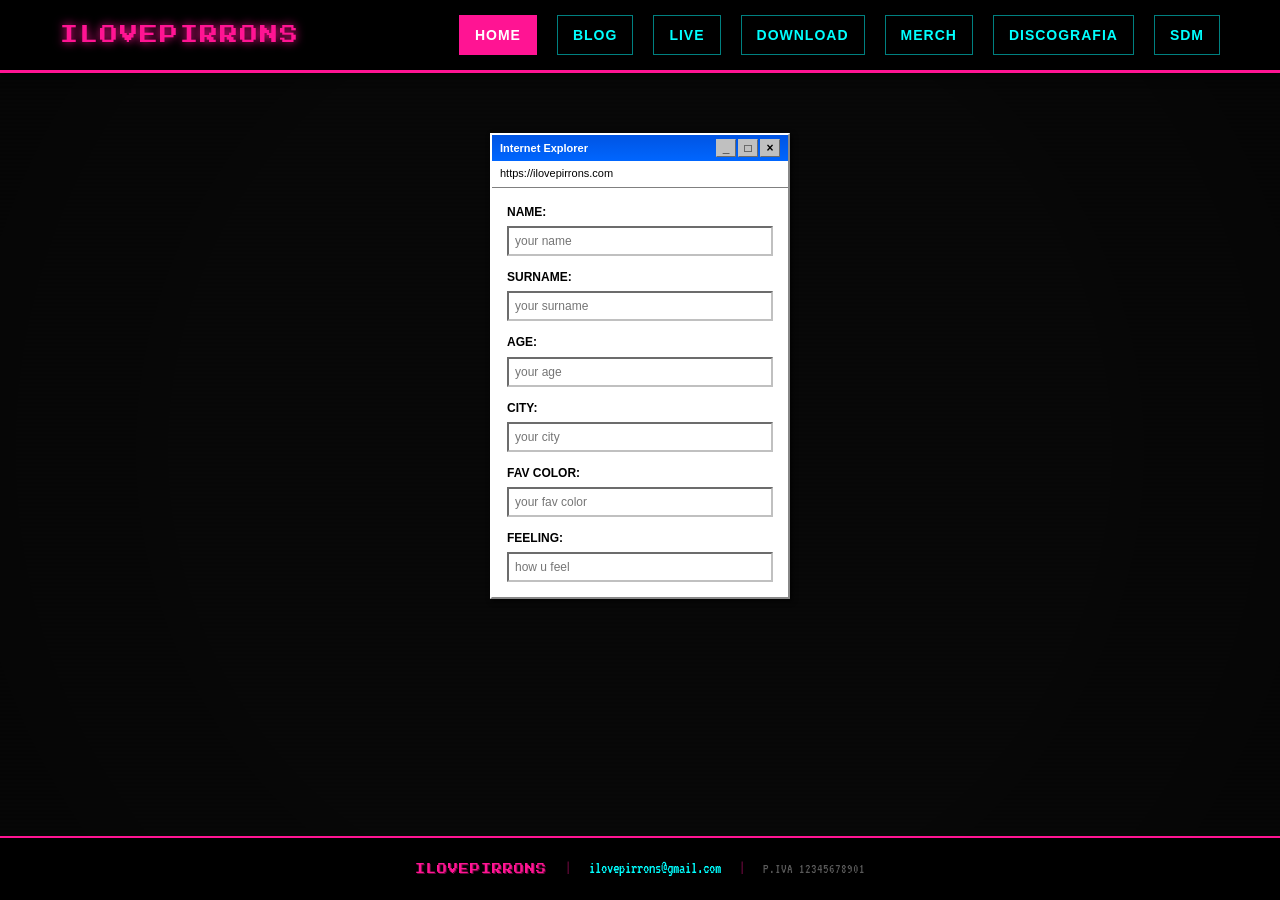
==== commit 0fe772f9: "remove: rimosse creature fluttuanti dalla homepage Eliminati polpi, occhi e farfalle animati: rimoss" ====
--- a/index.html
+++ b/index.html
@@ -110,7 +110,6 @@
     <!-- Global App Shell Scripts -->
     <script src="js/router.js"></script>
     <script src="js/windows.js"></script>
-    <script src="js/polpolpo.js"></script>
     <script src="js/cruxxx.js"></script>
     
     <!-- Data Source (CORS-proof) -->
--- a/styles/global.css
+++ b/styles/global.css
@@ -352,6 +352,102 @@
     transform: translateY(-7px) rotate(-45deg);
 }
 
+/* ── Mobile menu fullscreen overlay ── */
+#mobile-menu-overlay {
+    display: none;
+    position: fixed;
+    inset: 0;
+    z-index: 10003;
+    background: #000;
+    align-items: center;
+    justify-content: center;
+    /* CRT scanline over the overlay */
+    background-image: linear-gradient(rgba(0,0,0,0) 50%, rgba(0,0,0,0.18) 50%);
+    background-size: 100% 4px;
+}
+
+#mobile-menu-overlay.open {
+    display: flex;
+    animation: overlay-in 0.22s ease forwards;
+}
+
+@keyframes overlay-in {
+    from { opacity: 0; }
+    to   { opacity: 1; }
+}
+
+.mobile-menu-frame {
+    width: min(90vw, 420px);
+    border: 2px solid var(--hot-pink);
+    box-shadow:
+        0 0 0 1px var(--hot-pink),
+        0 0 40px rgba(255, 20, 147, 0.35),
+        inset 0 0 60px rgba(0, 0, 0, 0.6);
+    padding: 40px 30px;
+    position: relative;
+    background: rgba(0, 0, 0, 0.92);
+}
+
+/* Y2K corner accents */
+.mobile-menu-frame::before,
+.mobile-menu-frame::after {
+    content: '';
+    position: absolute;
+    width: 14px;
+    height: 14px;
+    border-color: var(--light-blue);
+    border-style: solid;
+}
+.mobile-menu-frame::before {
+    top: -2px; left: -2px;
+    border-width: 3px 0 0 3px;
+}
+.mobile-menu-frame::after {
+    bottom: -2px; right: -2px;
+    border-width: 0 3px 3px 0;
+}
+
+.mobile-menu-links {
+    display: flex;
+    flex-direction: column;
+    align-items: center;
+    gap: 6px;
+}
+
+.mobile-nav-link {
+    font-family: var(--font-pixel);
+    font-size: clamp(10px, 3.5vw, 14px);
+    color: var(--light-blue);
+    text-decoration: none;
+    text-transform: uppercase;
+    letter-spacing: 2px;
+    padding: 14px 24px;
+    width: 100%;
+    text-align: center;
+    border: 1px solid transparent;
+    transition: color 0.15s, border-color 0.15s, background 0.15s, text-shadow 0.15s;
+    opacity: 0;
+    transform: translateY(12px);
+    animation: link-in 0.3s ease forwards;
+}
+
+@keyframes link-in {
+    to { opacity: 1; transform: translateY(0); }
+}
+
+.mobile-nav-link:hover {
+    color: var(--white);
+    border-color: var(--hot-pink);
+    background: rgba(255, 20, 147, 0.1);
+    text-shadow: 0 0 10px var(--hot-pink), 0 0 20px rgba(255, 20, 147, 0.5);
+}
+
+.mobile-nav-link.active {
+    color: var(--hot-pink);
+    text-shadow: 0 0 8px var(--hot-pink);
+    border-color: rgba(255, 20, 147, 0.4);
+}
+
 /* Responsive */
 @media (max-width: 768px) {
     .nav-container {
@@ -370,31 +466,9 @@
         display: flex;
     }
 
+    /* Desktop nav-links hidden on mobile — overlay handles navigation */
     .nav-links {
-        display: none;
-        flex-direction: column;
-        width: 100%;
-        gap: 0;
-        border-top: 1px solid rgba(255, 20, 147, 0.3);
-        margin-top: 10px;
-    }
-
-    .nav-links.open {
-        display: flex;
-    }
-
-    .nav-link {
-        font-size: 12px;
-        padding: 12px 15px;
-        border: none;
-        border-bottom: 1px solid rgba(0, 255, 255, 0.1);
-        background: rgba(0, 0, 0, 0.7);
-        text-align: left;
-        letter-spacing: 1px;
-    }
-
-    .nav-link:last-child {
-        border-bottom: none;
+        display: none !important;
     }
 
     .nav-link.active {
@@ -482,69 +556,4 @@
     }
 }
 
-/* ============================================
-   POLPOLPO WANDERER + DECORAZIONI VISIVE
-   ============================================ */
-
-#polpolpo-wanderer {
-    position: fixed;
-    left: 0;
-    top: 0;
-    z-index: 500;
-    pointer-events: none;
-    user-select: none;
-    will-change: transform;
-    opacity: 0.88;
-}
-
-#polpolpo-wanderer img {
-    width: 340px;
-    height: auto;
-    display: block;
-    image-rendering: pixelated;
-    filter: drop-shadow(0 0 8px rgba(255, 20, 147, 0.3));
-}
-
-/* ---- Grafiche di pagina: scrollano con il contenuto ---- */
-.page-visual-bg {
-    position: absolute;
-    top: 0;
-    left: 50%;
-    transform: translateX(-50%);
-    width: min(72%, 680px);
-    pointer-events: none;
-    user-select: none;
-    z-index: 0;          /* sotto i contenuti che vengono dopo nel DOM */
-}
-
-.page-visual-bg img,
-.page-visual-bg video {
-    display: block;
-    width: 100%;
-    height: auto;
-    opacity: 0.14;
-}
-
-.page-visual-bg video {
-    opacity: 0.18;
-}
-
-/* Responsive polpolpo */
-@media (max-width: 768px) {
-    #polpolpo-wanderer img { width: 210px; }
-    #polpolpo-wanderer { opacity: 0.75; }
-
-    .page-visual-bg {
-        width: min(90%, 420px);
-    }
-}
-
-@media (max-width: 480px) {
-    #polpolpo-wanderer img { width: 150px; }
-    #polpolpo-wanderer { opacity: 0.65; }
-
-    .page-visual-bg {
-        width: 95%;
-    }
-}
-
+
